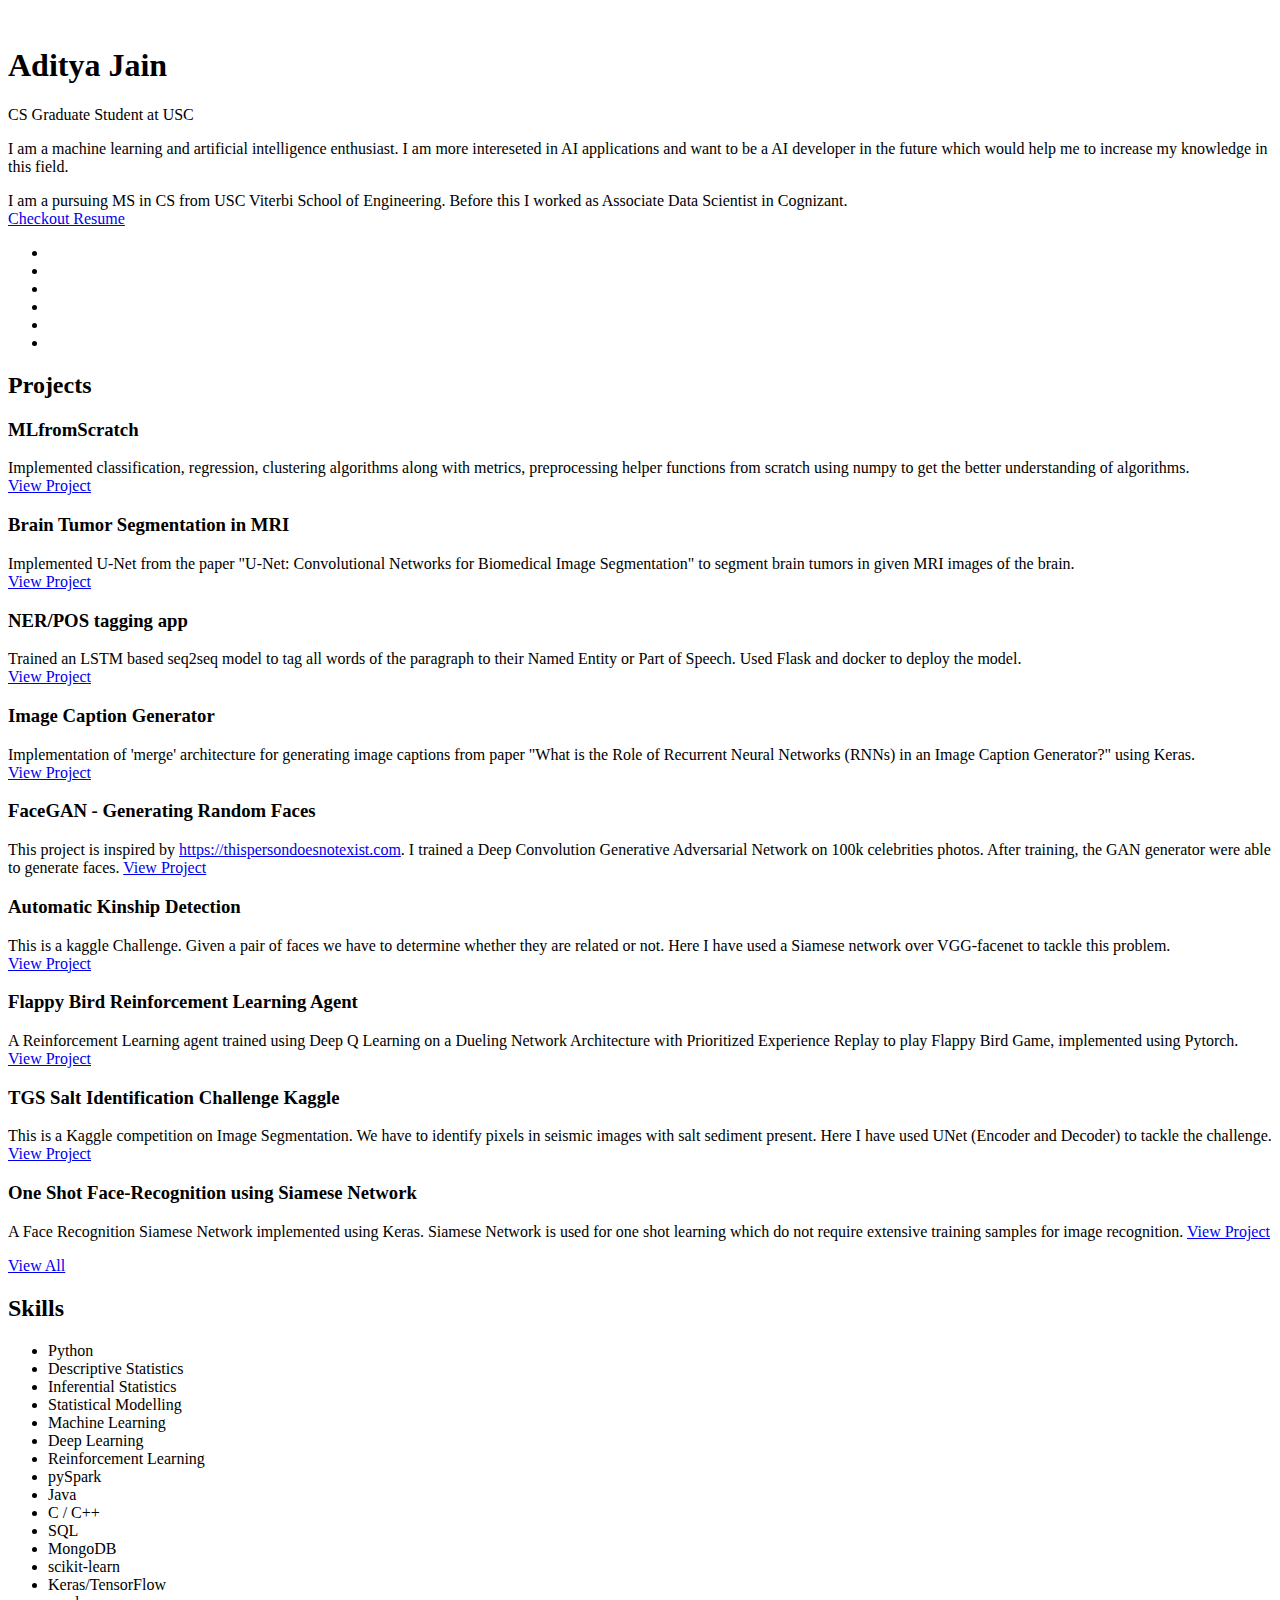
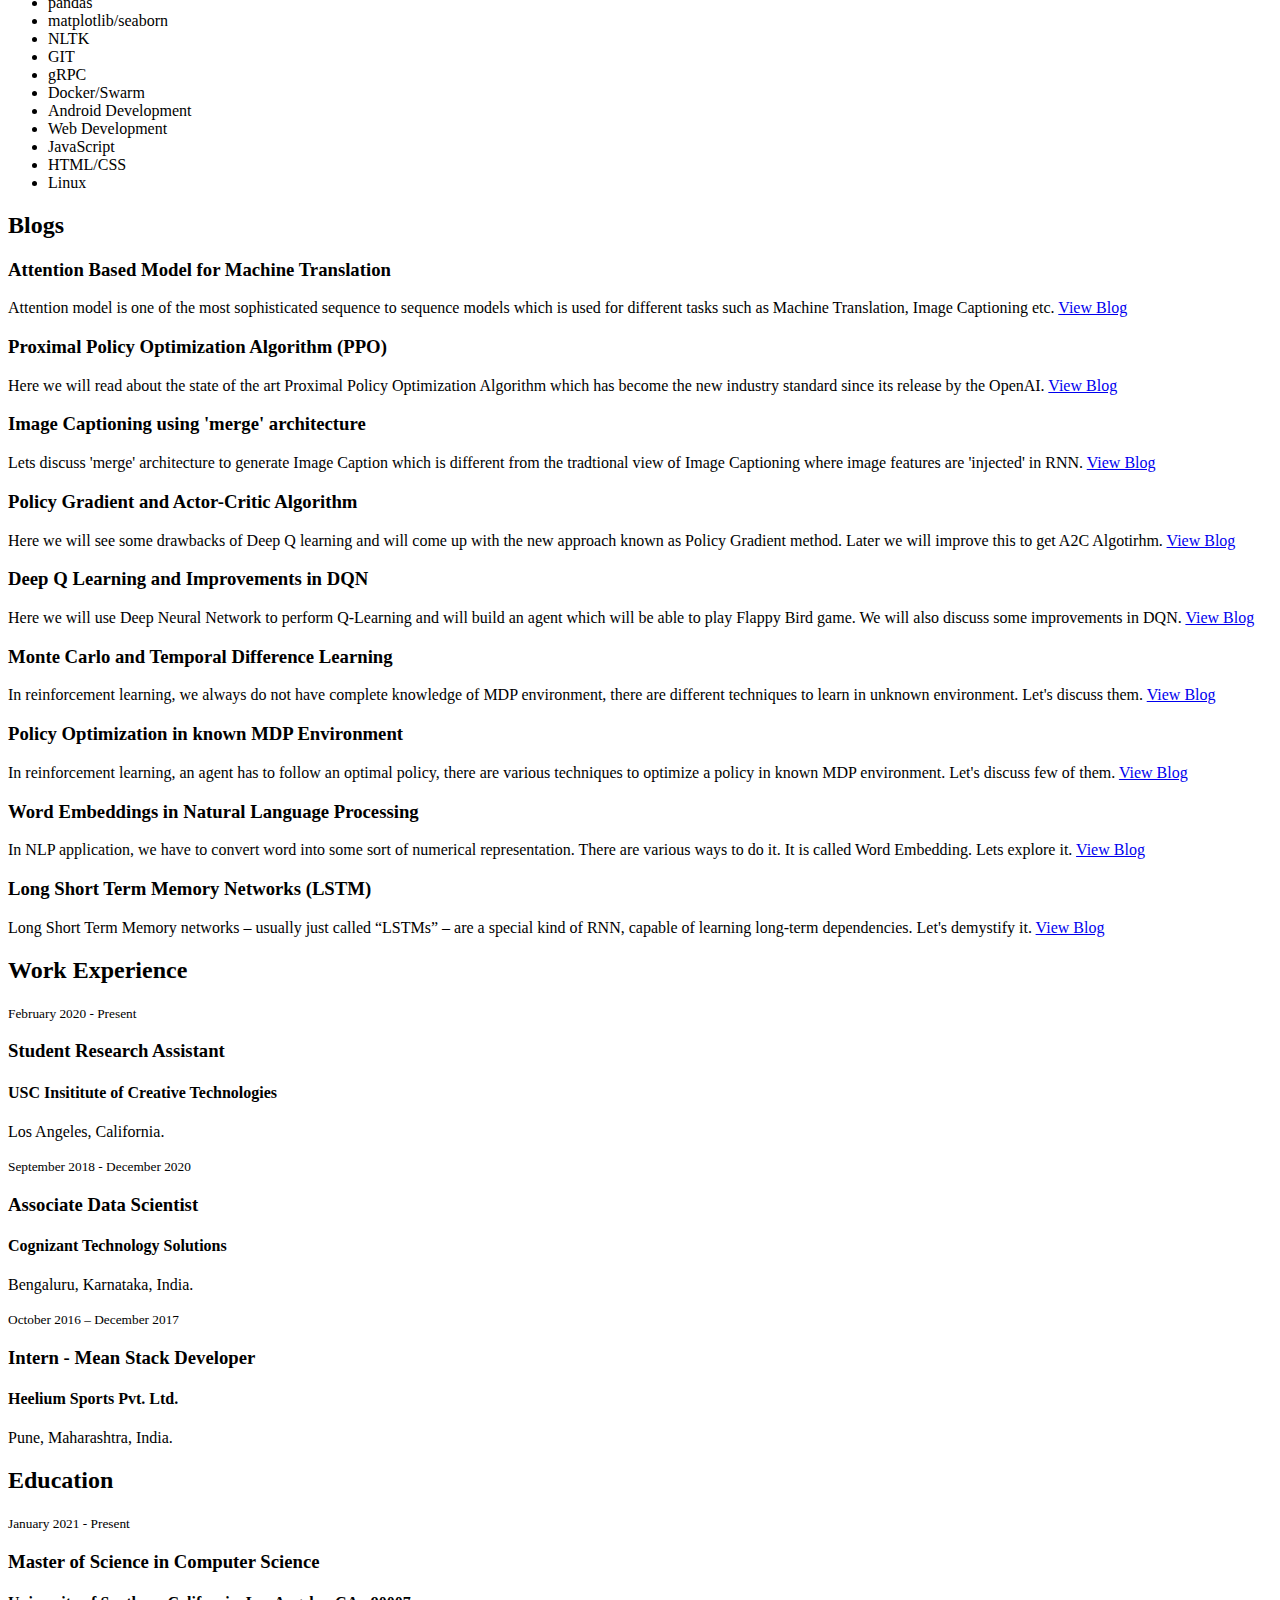
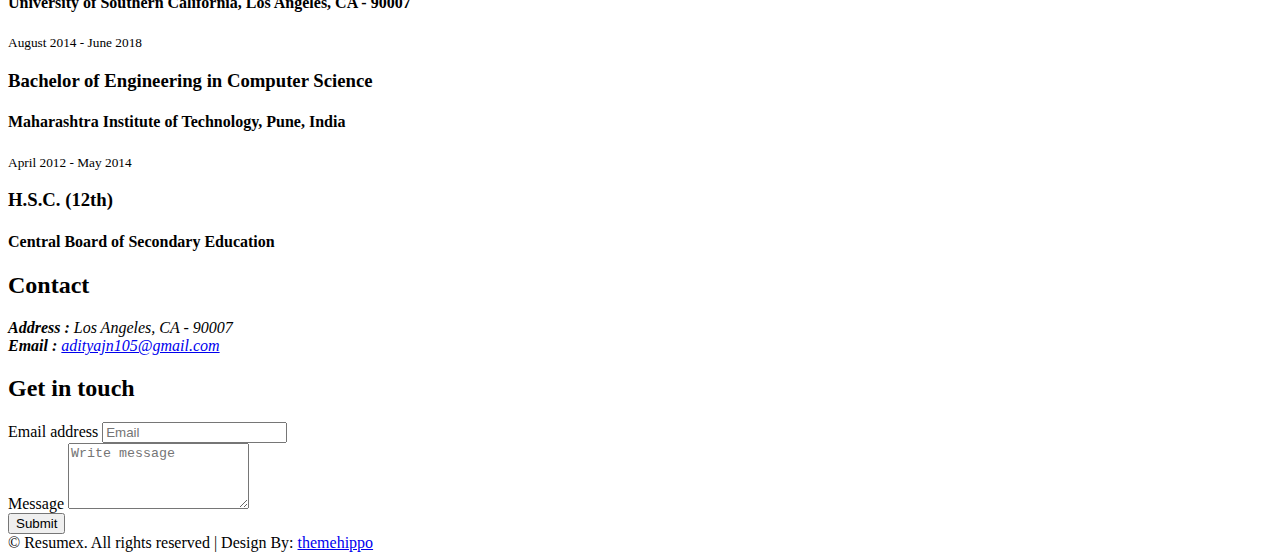
==== index.html @ e50f212f "resume update" ====
<!DOCTYPE html>
<html>
<head>
    <meta charset="utf-8">
    <meta http-equiv="X-UA-Compatible" content="IE=edge">
    <meta name="viewport" content="width=device-width, initial-scale=1">
    <!-- The above 3 meta tags *must* come first in the head; any other head content must come *after* these tags -->
    <title>Aditya Jain | Portfolio | Projects | Blogs</title>


    <meta name="description" content="Hi, I am Aditya Jain. This is my personal portfolio website. Check out Projects, Blogs and more"/>
    <meta name="keywords" content="adityajn105, aditya, jain, data science, deep learning, machine learning, nlp, android" />
    <meta name="author" content="Aditya Jain" />

    <meta name="description" content="Hi, I am Aditya Jain. This is my personal portfolio website. Check out Projects, Blogs and more."/>
    <meta name="keywords" content="adityajn105, aditya, jain, data science, deep learning, machine learning, nlp, android" />
    <meta name="author" content="Aditya Jain" />

    <meta property="og:title" content="Aditya Jain | Portfolio | Projects | Blogs"/>
	<meta property="og:image" content="favicon.ico"/>
	<meta property="og:url" content=""/>
	<meta property="og:site_name" content="Aditya Jain | Portfolio | Projects | Blogs"/>
	<meta property="og:description" content="Hi, I am Aditya Jain. This is my personal portfolio website. Check out Projects, Blogs and more."/>
	<meta name="twitter:title" content="Aditya Jain | Portfolio | Projects | Blogs" />
	<meta name="twitter:image" content="favicon.ico" />
	<meta name="twitter:url" content="" />

    <!-- favicon -->
    <link href="favicon.ico" rel=icon>

    <!-- web-fonts -->
    <link href="https://fonts.googleapis.com/css?family=Hind:300,400,500,600,700" rel="stylesheet">

    <!-- font-awesome -->
    <script src="https://kit.fontawesome.com/9aa077278c.js" crossorigin="anonymous"></script>

    <!-- Bootstrap -->
    <link href="css/bootstrap.min.css" rel="stylesheet">

    <!-- Style CSS -->
    <link href="css/style.css" rel="stylesheet">

</head>
<body id="page-top" data-spy="scroll" data-target=".navbar">
<div id="main-wrapper">
<!-- Page Preloader -->
<div id="preloader">
    <div id="status">
        <div class="status-mes"></div>
    </div>
</div>

<div class="columns-block container">
<div class="left-col-block blocks">
    <header class="header theiaStickySidebar">
        <div class="profile-img">
            <img src="img/profile_aditya.png" class="img-responsive" alt=""/>
        </div>
        <div class="content">
            <h1>Aditya Jain</h1>
            <span class="lead">CS Graduate Student at USC</span>

            <div class="about-text">
                <p>
                   I am a machine learning and artificial intelligence enthusiast. I am more intereseted in AI applications and want to be a AI developer in the future which would help me to increase my knowledge in this field.
                </p>

                <p> I am a pursuing MS in CS from USC Viterbi School of Engineering. Before this I worked as Associate Data Scientist in Cognizant.
                <br>
                <a href="files/Aditya_Jain_resume.pdf" class="btn btn-primary" target="_blank">Checkout Resume</a>
                </p>
            </div>


            <ul class="social-icon">
            	<li><a href="https://github.com/adityajn105" target="_blank"><i class="fab fa-github fa-2x" aria-hidden="true"></i></a></li>
                <li><a href="https://linkedin.com/in/adityajn105" target="_blank"><i class="fab fa-linkedin fa-2x" aria-hidden="true"></i></a></li>
                <li><a href="https://hub.docker.com/u/adityajn105" target="_blank"><i class="fab fa-docker fa-2x" aria-hidden="true"></i></a></li>
                <li><a href="https://www.instagram.com/adityajn105/" target="_blank"><i class="fab fa-instagram fa-2x" aria-hidden="true"></i></a></li>
                <li><a href="https://twitter.com/adityajn105" target="_blank"><i class="fab fa-twitter fa-2x" aria-hidden="true"></i></a></li>
                <li><a href="https://www.facebook.com/adityajn105" target="_blank"><i class="fab fa-facebook fa-2x" aria-hidden="true"></i></a></li>

            </ul>
        </div>

    </header>
    <!-- .header-->
</div>
<!-- .left-col-block -->


<div class="right-col-block blocks">
<div class="theiaStickySidebar">
<section class="expertise-wrapper section-wrapper gray-bg">
    <div class="container-fluid">
        <div class="row">
            <div class="col-md-12">
                <div class="section-title">
                    <h2>Projects</h2>
                </div>
            </div>
        </div>
        <!-- .row -->
        <div class="row">
	    	<div class="col-md-6">
	    		<div class="expertise-item">
	                <h3>MLfromScratch</h3>
	                <p>
	                    Implemented classification, regression, clustering algorithms along with metrics, preprocessing helper functions from scratch using numpy to get the better understanding of algorithms. <br>
	                    <a href="https://github.com/adityajn105/MLfromScratch" target="_blank">View Project</a>
	                </p>
	            </div>
	            <div class="expertise-item">
	                <h3>Brain Tumor Segmentation in MRI</h3>
	                <p>
	                    Implemented U-Net from the paper "U-Net: Convolutional Networks for Biomedical Image Segmentation" to segment brain tumors in given MRI images of the brain. <br>
	                    <a href="https://github.com/adityajn105/brain-tumor-segmentation-unet" target="_blank">View Project</a>
	                </p>
	            </div>
	        </div>
	    	<div class="col-md-6">
	            <div class="expertise-item">
	                <h3>NER/POS tagging app</h3>
	                <p>
	                    Trained an LSTM based seq2seq model to tag all words of the paragraph to their Named Entity or Part of Speech. Used Flask and docker to deploy the model.<br>
	                    <a href="https://hub.docker.com/r/adityajn105/ner_pos_tagging_app" target="_blank">View Project</a>
	                </p>
	            </div>
	        </div>
	    	<div class="col-md-6">
	            <div class="expertise-item">
	                <h3>Image Caption Generator</h3>
	                <p>
	                    Implementation of 'merge' architecture for generating image captions from paper "What is the Role of Recurrent Neural Networks (RNNs) in an Image Caption Generator?" using Keras. <br>
	                    <a href="https://hub.docker.com/r/adityajn105/client_caption_gen" target="_blank">View Project</a>
	                </p>
	            </div>
	        </div>
	       	<div class="col-md-12">
	            <div class="expertise-item">
	                <h3>FaceGAN - Generating Random Faces</h3>
	                <p>
	                    This project is inspired by <a href="https://thispersondoesnotexist.com">https://thispersondoesnotexist.com</a>. I trained a Deep Convolution Generative Adversarial Network on 100k celebrities photos. After training, the GAN generator were able to generate faces.
	                    <a href="https://github.com/adityajn105/FaceGAN-Generating-Random-Faces" target="_blank">View Project</a>
	                </p>
	            </div>
	        </div>
	    	<div class="col-md-6">
	            <div class="expertise-item">
	                <h3>Automatic Kinship Detection</h3>
	                <p>
	                    This is a kaggle Challenge. Given a pair of faces we have to determine whether they are related or not. Here I have used a Siamese network over VGG-facenet to tackle this problem.<br>
	                    <a href="https://github.com/adityajn105/Automatic-kinship-detection" target="_blank">View Project</a>
	                </p>
	            </div>
	        </div>
	        <div class="col-md-6">
	            <div class="expertise-item">
	                <h3>Flappy Bird Reinforcement Learning Agent</h3>
	                <p>
	                    A Reinforcement Learning agent trained using Deep Q Learning on a Dueling Network Architecture with Prioritized Experience Replay to play Flappy Bird Game, implemented using Pytorch.
	                    <a href="https://github.com/adityajn105/flappy-bird-deep-q-learning" target="_blank">View Project</a>
	                </p>
	            </div>
	        </div>
	        <div class="col-md-6">
	            <div class="expertise-item">
	                <h3>TGS Salt Identification Challenge Kaggle</h3>
	                <p>
	                    This is a Kaggle competition on Image Segmentation. We have to identify pixels in seismic images with salt sediment present. Here I have used UNet (Encoder and Decoder) to tackle the challenge.
	                    <a href="https://github.com/adityajn105/TGS-Salt-Identification-Image-Segmentation-" target="_blank">View Project</a>
	                </p>
	            </div>
	        </div>
	        <div class="col-md-6">
	            <div class="expertise-item">
	                <h3>One Shot Face-Recognition using Siamese Network</h3>
	                <p>
	                   A Face Recognition Siamese Network implemented using Keras. Siamese Network is used for one shot learning which do not require extensive training samples for image recognition.
	                   <a href="https://github.com/adityajn105/Face-Recognition-Siamese-Network" target="_blank">View Project</a>
	                </p>
	            </div>
	        </div>
	        <div class="col-md-12 text-center">
				<a href="https://projects.adityajain.me" class="btn btn-primary">View All</a>
	        </div>
	
    	</div>
    </div>
</section>
<!-- .expertise-wrapper -->

<section class="section-contact section-wrapper gray-bg">
	<div class="row">
        <div class="col-md-12">
            <div class="section-title">
                <h2>Skills</h2>
            </div>
        </div>
    </div>
    <div class="row">
    	<div id="skills" class="col-md-12">
	        <ul>
	            <li>Python</li>
	            <li>Descriptive Statistics</li>
	            <li>Inferential Statistics</li>
	            <li>Statistical Modelling</li>
	            <li>Machine Learning</li>
	            <li>Deep Learning</li>
	            <li>Reinforcement Learning</li>
	            <li>pySpark</li>
	            <li>Java</li>
	            <li>C / C++</li>
	            <li>SQL</li>
				<li>MongoDB</li>
	            <li>scikit-learn</li>
	            <li>Keras/TensorFlow</li>
	            <li>pandas</li>
	            <li>matplotlib/seaborn</li>
	            <li>NLTK</li>
				<li>GIT</li>
				<li>gRPC</li>
				<li>Docker/Swarm</li>
	            <li>Android Development</li>
				<li>Web Development</li>
	            <li>JavaScript</li>
				<li>HTML/CSS</li>
	            <li>Linux</li>
	        </ul>
    	</div>
	</div>
</section>


<section class="expertise-wrapper section-wrapper gray-bg">
    <div class="container-fluid">
        <div class="row">
            <div class="col-md-12">
                <div class="section-title">
                    <h2>Blogs</h2>
                </div>
            </div>
        </div>
        <!-- .row -->
        <div class="row">
        	<div class="col-md-6">
	            <div class="expertise-item">
	                <h3>Attention Based Model for Machine Translation</h3>
	                <p>
	                   Attention model is one of the most sophisticated sequence to sequence models which is used for different tasks such as Machine Translation, Image Captioning etc.
	                   <a href="blogs/attention-model.html" target="_blank">View Blog</a>
	                </p>
	            </div>
	        </div>
	        <div class="col-md-6">
	            <div class="expertise-item">
	                <h3>Proximal Policy Optimization Algorithm (PPO)</h3>
	                <p>
	                   Here we will read about the state of the art Proximal Policy Optimization Algorithm which has become the new industry standard since its release by the OpenAI.
	                   <a href="blogs/proximal-policy-optimization.html" target="_blank">View Blog</a>
	                </p>
	            </div>
	        </div>
	        <div class="col-md-6">
	            <div class="expertise-item">
	                <h3>Image Captioning using 'merge' architecture</h3>
	                <p>
	                   Lets discuss 'merge' architecture to generate Image Caption which is different from the tradtional view of Image Captioning where image features are 'injected' in RNN.
	                   <a href="blogs/image-captioning.html" target="_blank">View Blog</a>
	                </p>
	            </div>
	        </div>
	        <div class="col-md-6">
	            <div class="expertise-item">
	                <h3>Policy Gradient and Actor-Critic Algorithm</h3>
	                <p>
	                    Here we will see some drawbacks of Deep Q learning and will come up with the new approach known as Policy Gradient method. Later we will improve this to get A2C Algotirhm.
	                    <a href="blogs/actor-critic.html" target="_blank">View Blog</a>
	                </p>
	            </div>
	        </div>
	        <div class="col-md-12">
	            <div class="expertise-item">
	                <h3>Deep Q Learning and Improvements in DQN</h3>
	                <p>
	                    Here we will use Deep Neural Network to perform Q-Learning and will build an agent which will be able to play Flappy Bird game. We will also discuss some improvements in DQN.
	                    <a href="blogs/deep-q-learning.html" target="_blank">View Blog</a>
	                </p>
	            </div>
	        </div>
	        <div class="col-md-6">
	            <div class="expertise-item">
	                <h3>Monte Carlo and Temporal Difference Learning</h3>
	                <p>
	                	In reinforcement learning, we always do not have complete knowledge of MDP environment, there are different techniques to learn in unknown environment. Let's discuss them.
	                	<a href="blogs/monte-carlo-and-temporal-difference.html" target="_blank">View Blog</a>
	                </p>
	            </div>
	        </div>
	        <div class="col-md-6">
	            <div class="expertise-item">
	                <h3>Policy Optimization in known MDP Environment</h3>
	                <p>
	                    In reinforcement learning, an agent has to follow an optimal policy, there are various techniques to optimize a policy in known MDP environment. Let's discuss few of them.
	                    <a href="blogs/policy-optimization-rl.html" target="_blank">View Blog</a>
	                </p>
	            </div>
	        </div>
	        <div class="col-md-12">
	            <div class="expertise-item">
	                <h3>Word Embeddings in Natural Language Processing</h3>
	                <p>
	                    In NLP application, we have to convert word into some sort of numerical representation. There are various ways to do it. It is called Word Embedding. Lets explore it.
	                    <a href="blogs/word-embeddings.html" target="_blank">View Blog</a>
	                </p>
	            </div>
	        </div>
	        <div class="col-md-12">
	            <div class="expertise-item">
	                <h3>Long Short Term Memory Networks (LSTM)</h3>
	                <p>
	                	Long Short Term Memory networks – usually just called “LSTMs” – are a special kind of RNN, capable of learning long-term dependencies. Let's demystify it.
	                	<a href="blogs/lstm-tutorials.html" target="_blank">View Blog</a>
	                </p>
	            </div>
	        </div>
    	</div>
    </div>
</section>


<!-- .skills-wrapper -->

<section class="section-wrapper section-experience gray-bg">
    <div class="container-fluid">
        <div class="row">
            <div class="col-md-12">
                <div class="section-title"><h2>Work Experience</h2></div>
            </div>
        </div>
        <!--.row-->
        <div class="row">
            <div class="col-md-12">
                <div class="content-item">
                    <small>February 2020 - Present</small>
                    <h3>Student Research Assistant</h3>
                    <h4>USC Insititute of Creative Technologies</h4>
                    <p>
                    	Los Angeles, California. 
                	</p>
                </div>
                <div class="content-item">
                    <small>September 2018 - December 2020</small>
                    <h3>Associate Data Scientist</h3>
                    <h4>Cognizant Technology Solutions</h4>
                    <p>
                    	Bengaluru, Karnataka, India. 
                	</p>
                </div>
                <!-- .experience-item -->
                <div class="content-item">
                    <small>October 2016 – December 2017</small>
                    <h3>Intern - Mean Stack Developer</h3>
                    <h4>Heelium Sports Pvt. Ltd.</h4>
					<p>
                    	Pune, Maharashtra, India.
                	</p>
                </div>
                <!-- .experience-item -->
            </div>
        </div>
        <!--.row-->
    </div>
    <!-- .container-fluid -->

</section>
<!-- .section-experience -->

<section class="section-wrapper section-education">
    <div class="container-fluid">
        <div class="row">
            <div class="col-md-12">
                <div class="section-title"><h2>Education</h2></div>
            </div>
        </div>
        <!--.row-->
        <div class="row">
            <div class="col-md-12">
                <div class="content-item">
                    <small>January 2021 - Present</small>
                    <h3>Master of Science in Computer Science</h3>
                    <h4>University of Southern California, Los Angeles, CA - 90007</h4>
                    <p></p>
                </div>
                <div class="content-item">
                    <small>August 2014 - June 2018</small>
                    <h3>Bachelor of Engineering in Computer Science</h3>
                    <h4>Maharashtra Institute of Technology, Pune, India</h4>
                    <p></p>
                </div>
                <!-- .experience-item -->
                <div class="content-item">
                    <small>April 2012 - May 2014</small>
                    <h3>H.S.C. (12th)</h3>
                    <h4>Central Board of Secondary Education</h4>
                    <p></p>
                </div>
            </div>
        </div>
        <!--.row-->
    </div>
    <!-- .container-fluid -->

</section>
<!-- .section-education -->

<!--
<section class="section-wrapper section-interest gray-bg">
    <div class="container-fluid">
        <div class="row">
            <div class="col-md-12">
                <div class="section-title">
                    <h2>Interest</h2>
                </div>
            </div>
        </div>

        <div class="row">
            <div class="col-md-12">
                <div class="content-item">
                    <h3>Books</h3>

                    <p>Proactively extend market-driven e-tailers rather than enterprise-wide supply chains.
                        Collaboratively embrace 24/7 processes rather than adaptive users. Seamlessly monetize
                        alternative e-business.</p>
                </div>
                <div class="content-item">
                    <h3>Sports</h3>

                    <p>Assertively grow optimal methodologies after viral technologies. Appropriately develop
                        frictionless technology for adaptive functionalities. Competently iterate functionalized
                        networks for best-of-breed services.</p>

                </div>
                <div class="content-item">
                    <h3>Art</h3>

                    <p>Dramatically utilize superior infomediaries whereas functional core competencies.
                        Enthusiastically repurpose synergistic vortals for customer directed portals. Interactively
                        pursue sustainable leadership via.</p>
                </div>
            </div>
        </div>
        

    </div>
</section>
-->
<!-- .section-publications -->

<!--
<section class="section-wrapper portfolio-section">
    <div class="container-fluid">
        <div class="row">
            <div class="col-md-12">
                <div class="section-title">
                    <h2>Portfolio</h2>
                </div>
            </div>
        </div>
        <div class="row">
            <div class="col-md-6">
                <a class="portfolio-item" href="#">
                    <div class="portfolio-thumb">
                        <img src="img/portfolio-1.jpg" alt="">
                    </div>

                    <div class="portfolio-info">
                        <h3>Creative concepts</h3>
                        <small>domain.com</small>
                    </div>    
                </a>
                
            </div>
            </div>
            <div class="col-md-6">
                <a class="portfolio-item" href="#">
                    <div class="portfolio-thumb">
                        <img src="img/portfolio-4.jpg" alt="">
                    </div>

                    <div class="portfolio-info">
                        <h3>Market research</h3>
                        <small>domain.com</small>
                    </div>
                </a>
            </div>
        </div>
    </div>
</section>
-->

<section class="section-contact section-wrapper gray-bg">
    <div class="container-fluid">
        <div class="row">
            <div class="col-md-12">
                <div class="section-title">
                    <h2>Contact</h2>
                </div>
            </div>
        </div>

        <div class="row">
		            <div class="col-md-12">
		                <address>
		                    <strong>Address : </strong>
		                    Los Angeles, CA - 90007
		                </address>
		                <address>
		                    <strong>Email : </strong> <a href="mailto:adityajn105@gmail.com">adityajn105@gmail.com</a>
		                </address>
		            </div>
        		</div>

        <div class="row">
            <div class="col-md-12">
                <div class="feedback-form">
                    <h2>Get in touch</h2>

                    <form id="contactForm" action="https://formspree.io/adityajn105@gmail.com" method="POST" target='_blank'>
                        <div class="form-group">
                            <input type="hidden" name="_subject" value="Contact request from personal website" 
                            class="form-control" id="InputSubject">
                        </div>
                        <div class="form-group">
                            <label for="InputEmail">Email address</label>
                            <input type="email" name="_replyto" required="" class="form-control" id="InputEmail"
                                   placeholder="Email">
                        </div>
                        <div class="form-group">
                            <label for="message-text" class="control-label">Message</label>
                            <textarea class="form-control" rows="4" required="" name="message" id="message-text"
                                      placeholder="Write message"></textarea>
                        </div>

                        <button type="submit" class="btn btn-primary">Submit</button>
                    </form>
                </div>
            </div>
        </div>
    </div>
    <!--.container-fluid-->
</section>
<!--.section-contact-->

<footer class="footer">
    <div class="copyright-section">
        <div class="container-fluid">
            <div class="row">
                <div class="col-md-12">
                    <div class="copytext">&copy; Resumex. All rights reserved | Design By: <a
                            href="https://themehippo.com">themehippo</a></div>
                </div>
            </div>
            <!--.row-->
        </div>
        <!-- .container-fluid -->
    </div>
    <!-- .copyright-section -->
</footer>
<!-- .footer -->
</div>
<!-- Sticky -->
</div>
<!-- .right-col-block -->
</div>
<!-- .columns-block -->
</div>
<!-- #main-wrapper -->

<!-- jquery -->
<script src="js/jquery-2.1.4.min.js"></script>

<!-- Bootstrap -->
<script src="js/bootstrap.min.js"></script>
<script src="js/theia-sticky-sidebar.js"></script>
<script src="js/scripts.js"></script>
</body>
</html>
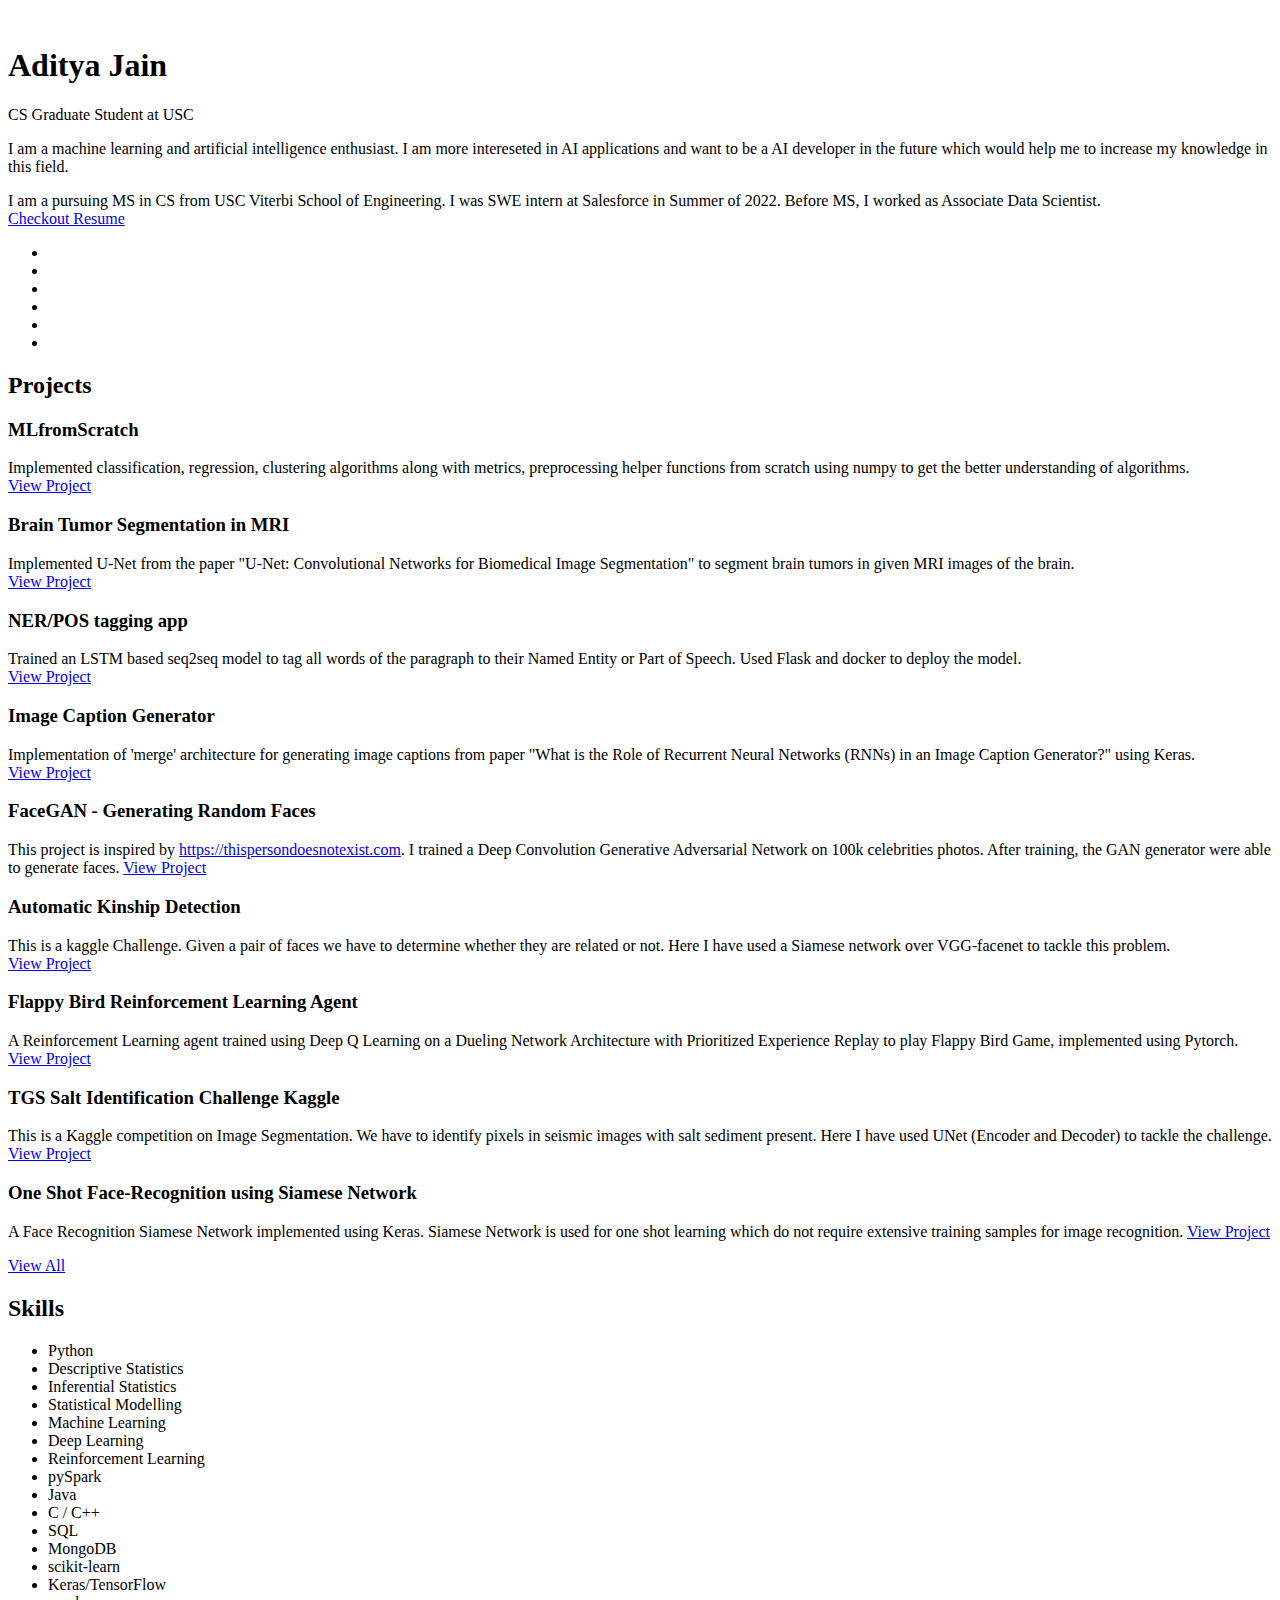
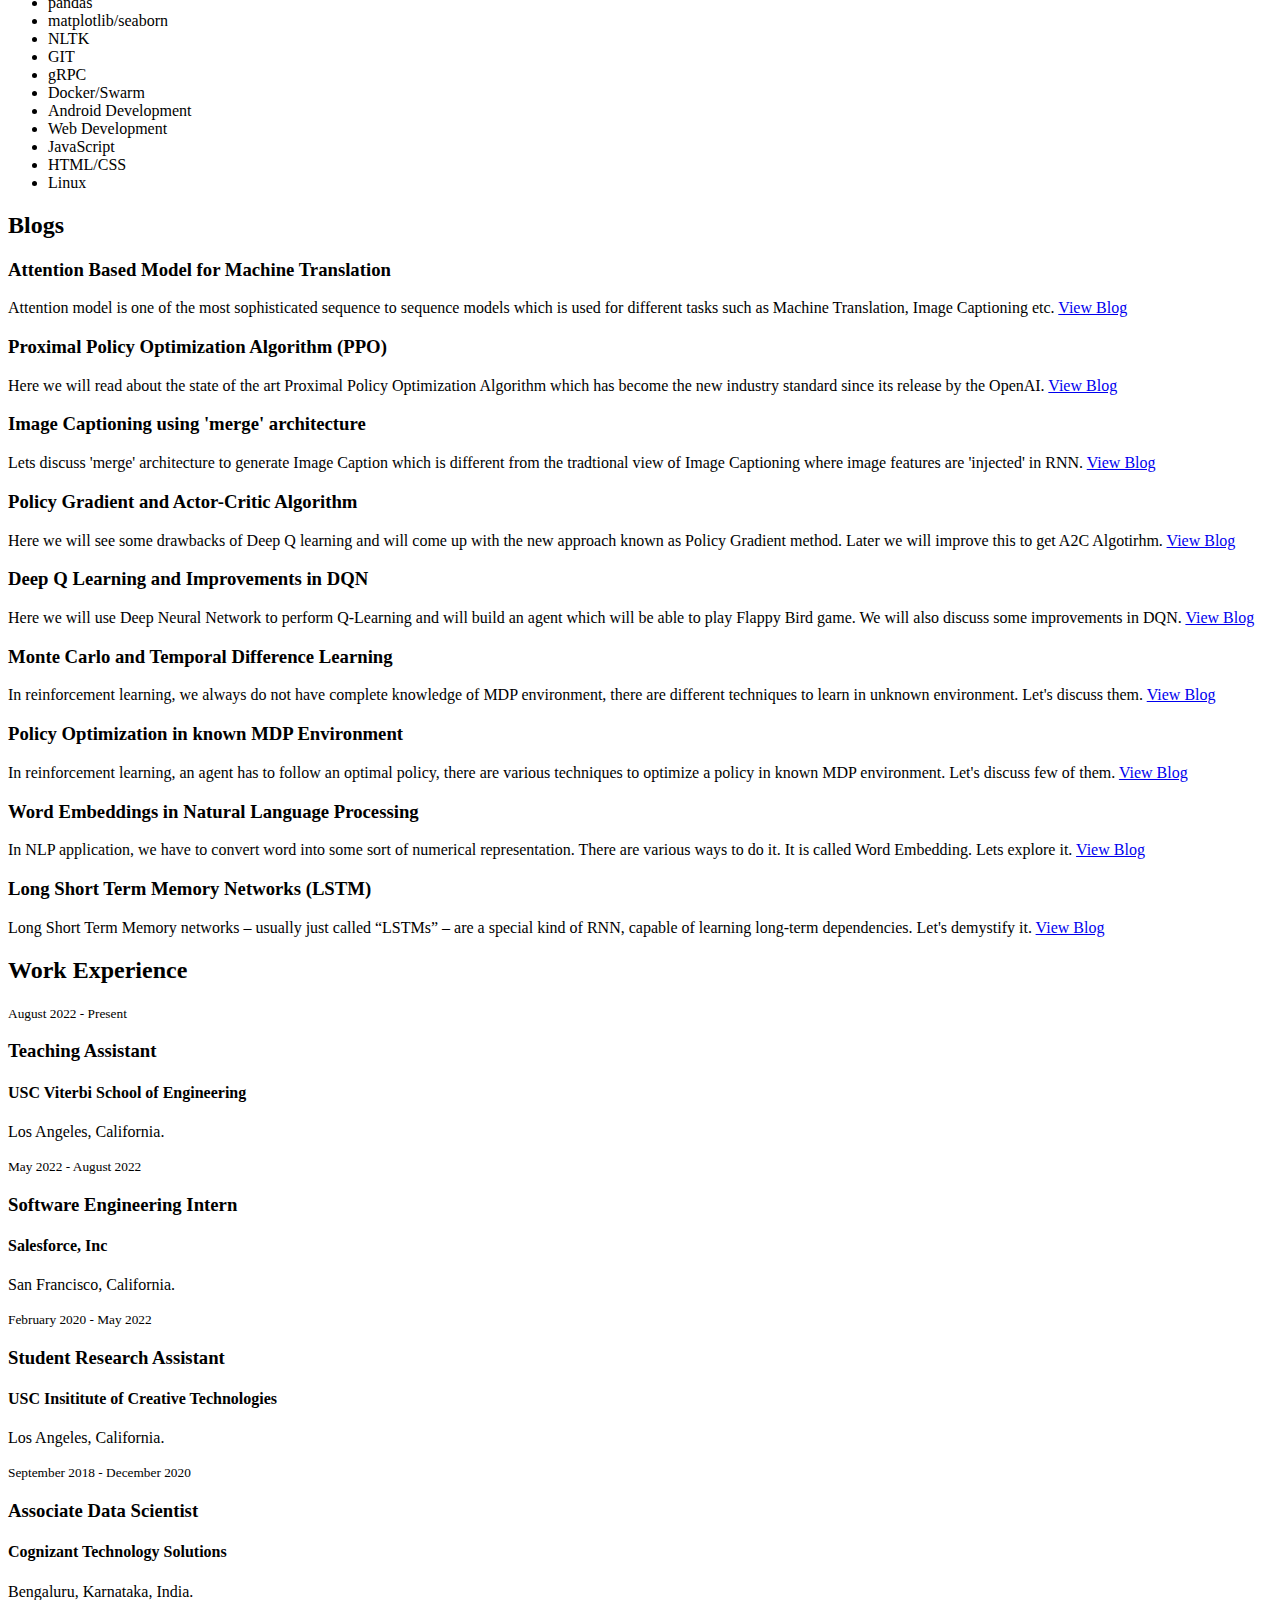
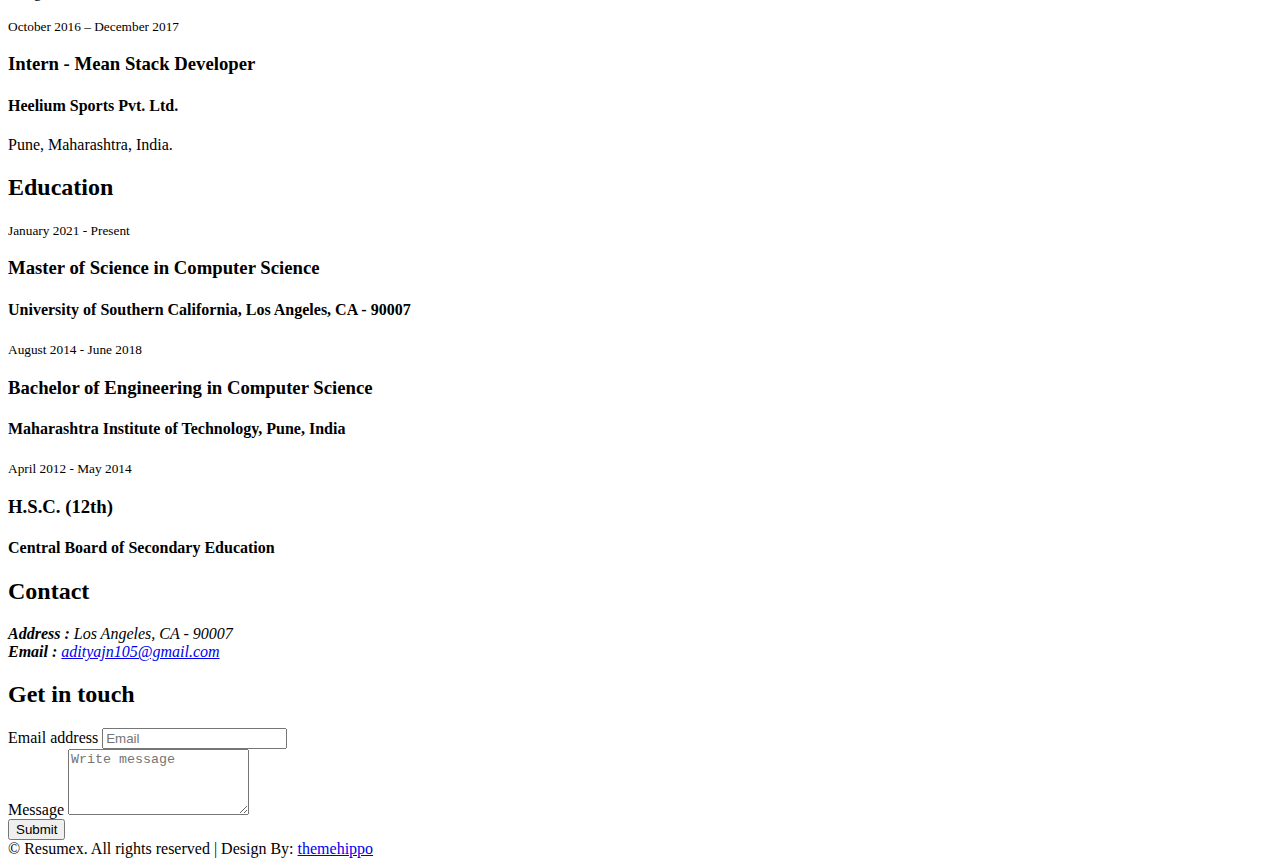
==== commit 78024b0e: "add experience" ====
--- a/index.html
+++ b/index.html
@@ -65,7 +65,7 @@
                    I am a machine learning and artificial intelligence enthusiast. I am more intereseted in AI applications and want to be a AI developer in the future which would help me to increase my knowledge in this field.
                 </p>
 
-                <p> I am a pursuing MS in CS from USC Viterbi School of Engineering. Before this I worked as Associate Data Scientist in Cognizant.
+                <p> I am a pursuing MS in CS from USC Viterbi School of Engineering. I was SWE intern at Salesforce in Summer of 2022. Before MS, I worked as Associate Data Scientist.
                 <br>
                 <a href="files/Aditya_Jain_resume.pdf" class="btn btn-primary" target="_blank">Checkout Resume</a>
                 </p>
@@ -342,7 +342,23 @@
         <div class="row">
             <div class="col-md-12">
                 <div class="content-item">
-                    <small>February 2020 - Present</small>
+                    <small>August 2022 - Present</small>
+                    <h3>Teaching Assistant</h3>
+                    <h4>USC Viterbi School of Engineering</h4>
+                    <p>
+                    	Los Angeles, California. 
+                	</p>
+                </div>
+                <div class="content-item">
+                    <small>May 2022 - August 2022</small>
+                    <h3>Software Engineering Intern</h3>
+                    <h4>Salesforce, Inc</h4>
+                    <p>
+                    	San Francisco, California. 
+                	</p>
+                </div>
+                <div class="content-item">
+                    <small>February 2020 - May 2022</small>
                     <h3>Student Research Assistant</h3>
                     <h4>USC Insititute of Creative Technologies</h4>
                     <p>
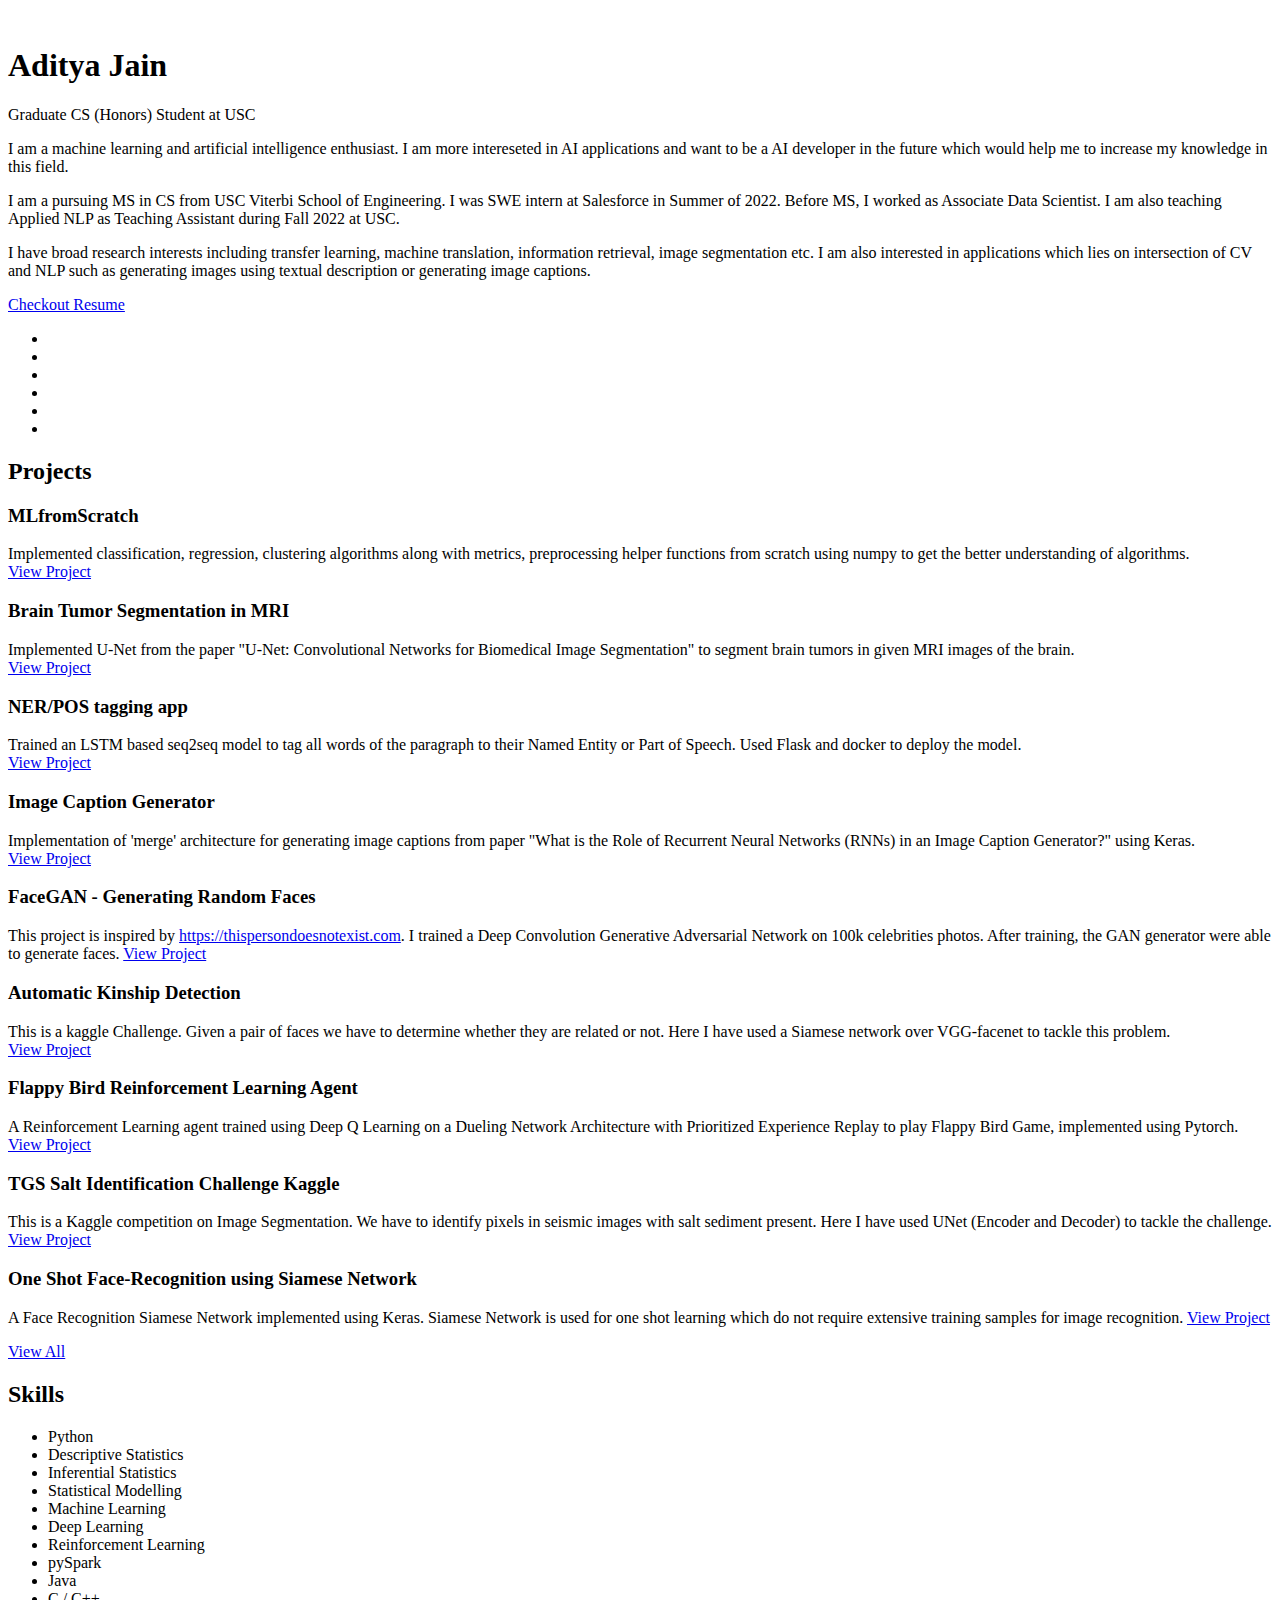
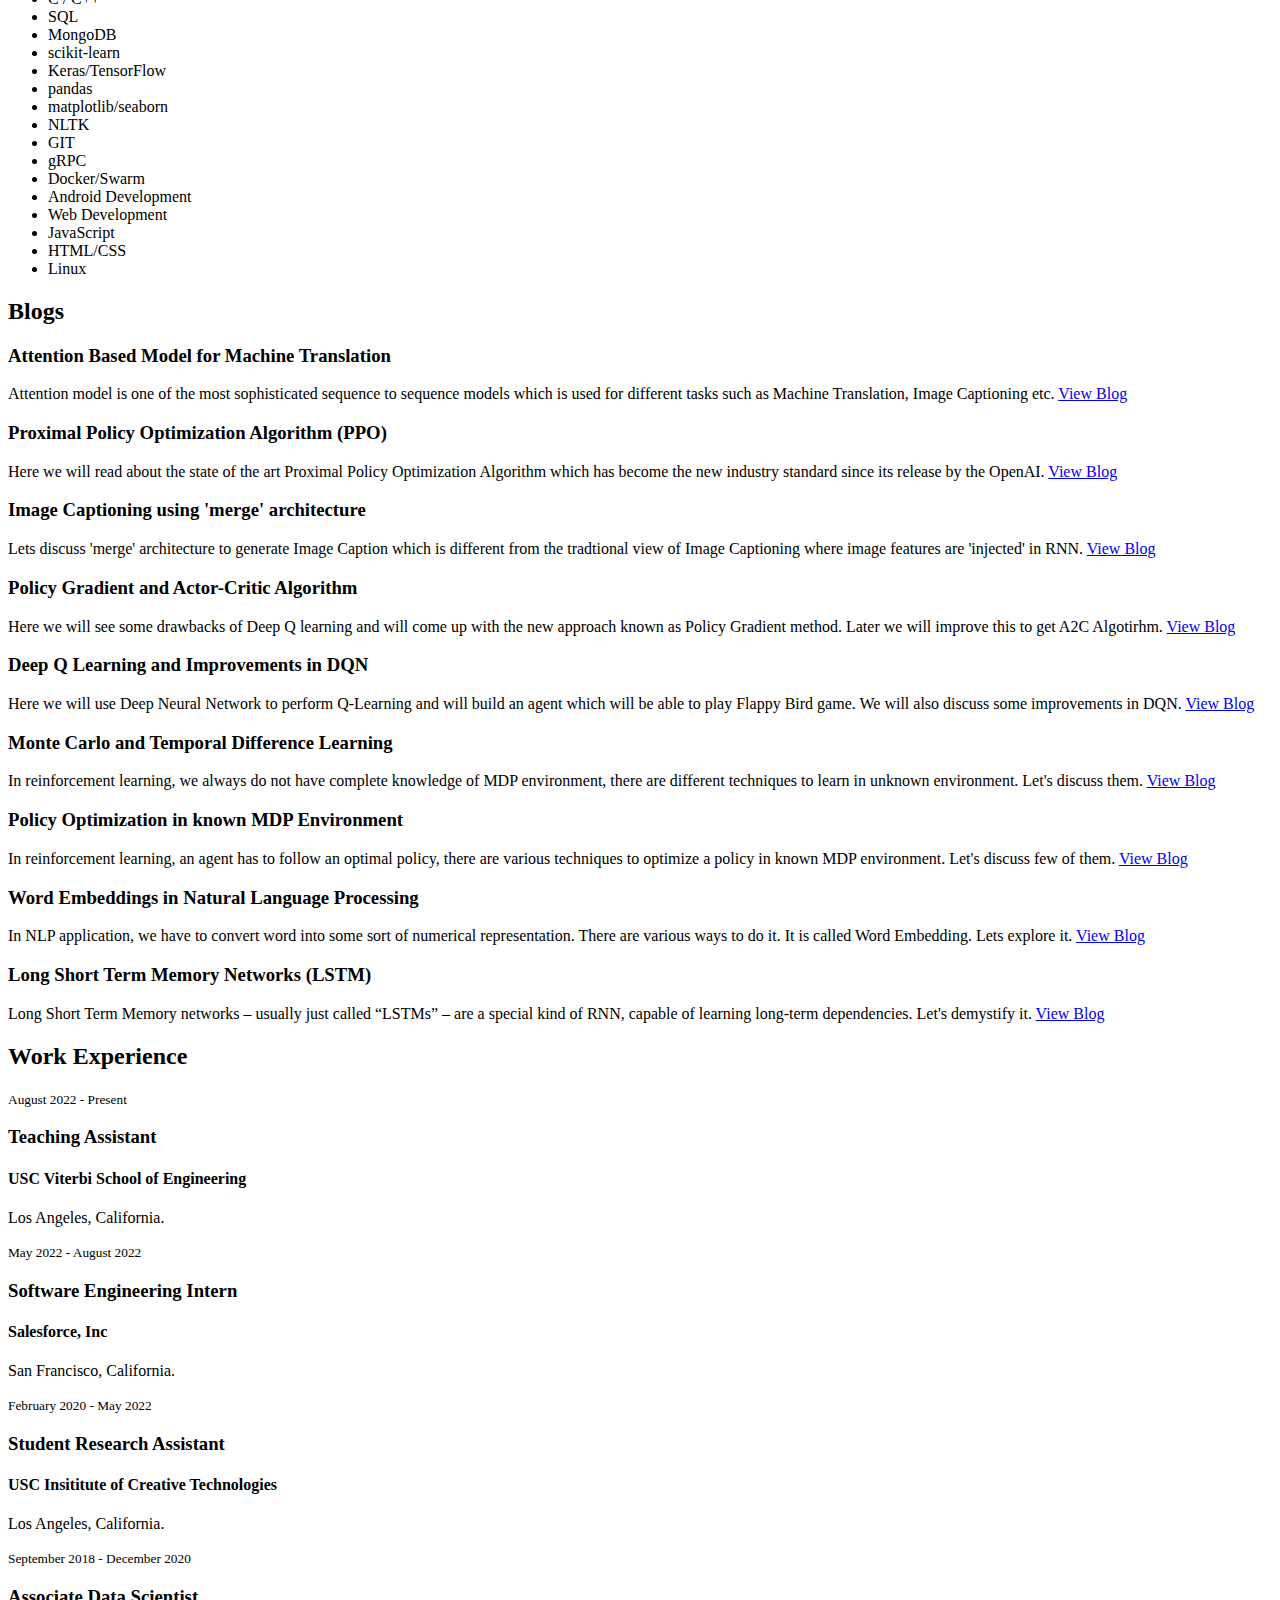
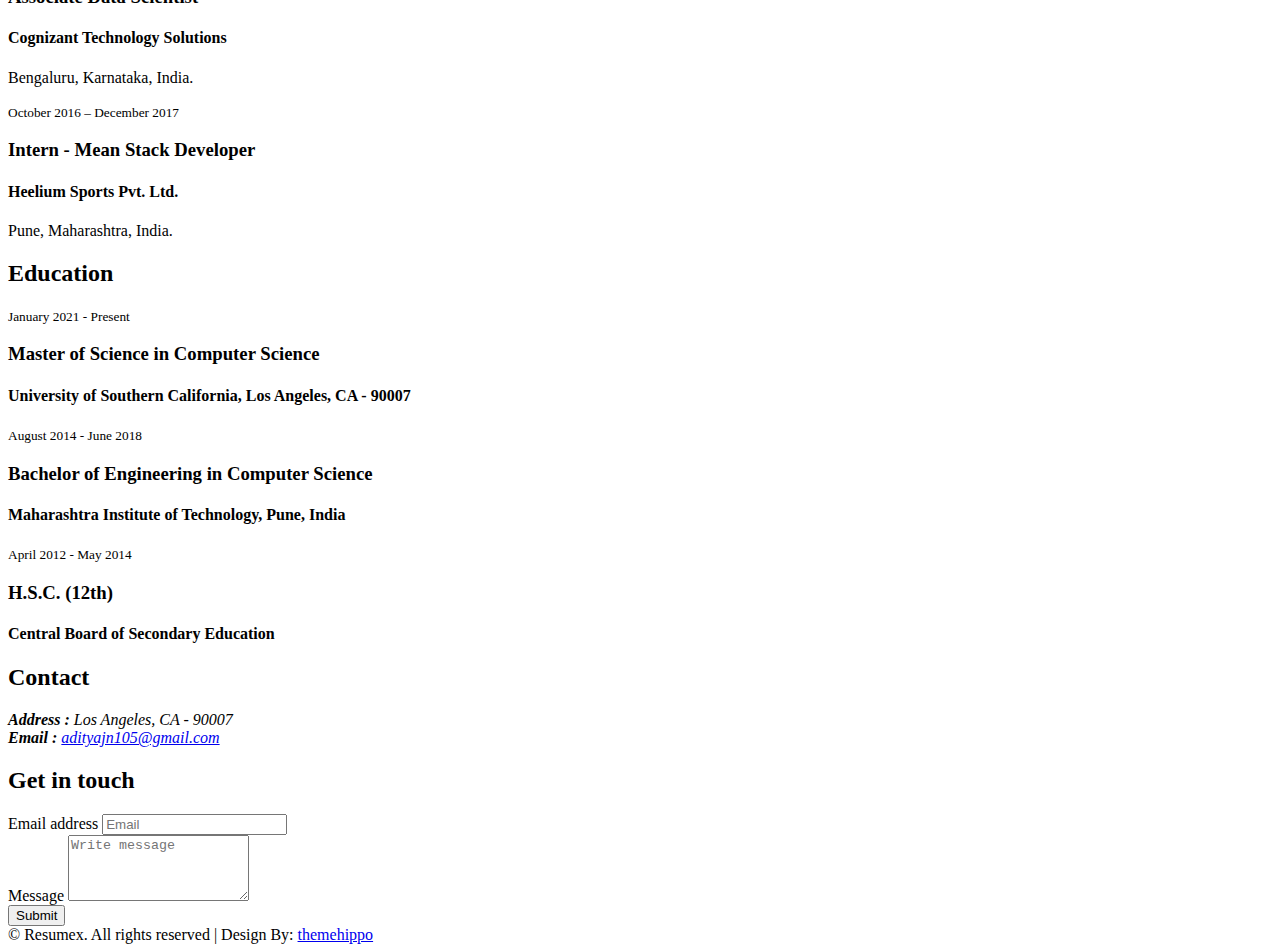
==== commit ec0d9a12: "research interests added" ====
--- a/index.html
+++ b/index.html
@@ -58,15 +58,17 @@
         </div>
         <div class="content">
             <h1>Aditya Jain</h1>
-            <span class="lead">CS Graduate Student at USC</span>
+            <span class="lead">Graduate CS (Honors) Student at USC</span>
 
             <div class="about-text">
                 <p>
                    I am a machine learning and artificial intelligence enthusiast. I am more intereseted in AI applications and want to be a AI developer in the future which would help me to increase my knowledge in this field.
                 </p>
 
-                <p> I am a pursuing MS in CS from USC Viterbi School of Engineering. I was SWE intern at Salesforce in Summer of 2022. Before MS, I worked as Associate Data Scientist.
+                <p> I am a pursuing MS in CS from USC Viterbi School of Engineering. I was SWE intern at Salesforce in Summer of 2022. Before MS, I worked as Associate Data Scientist. I am also teaching Applied NLP as Teaching Assistant during Fall 2022 at USC.
                 <br>
+
+                <p>I have broad research interests including transfer learning, machine translation, information retrieval, image segmentation etc. I am also interested in applications which lies on intersection of CV and NLP such as generating images using textual description or generating image captions.</p>
                 <a href="files/Aditya_Jain_resume.pdf" class="btn btn-primary" target="_blank">Checkout Resume</a>
                 </p>
             </div>
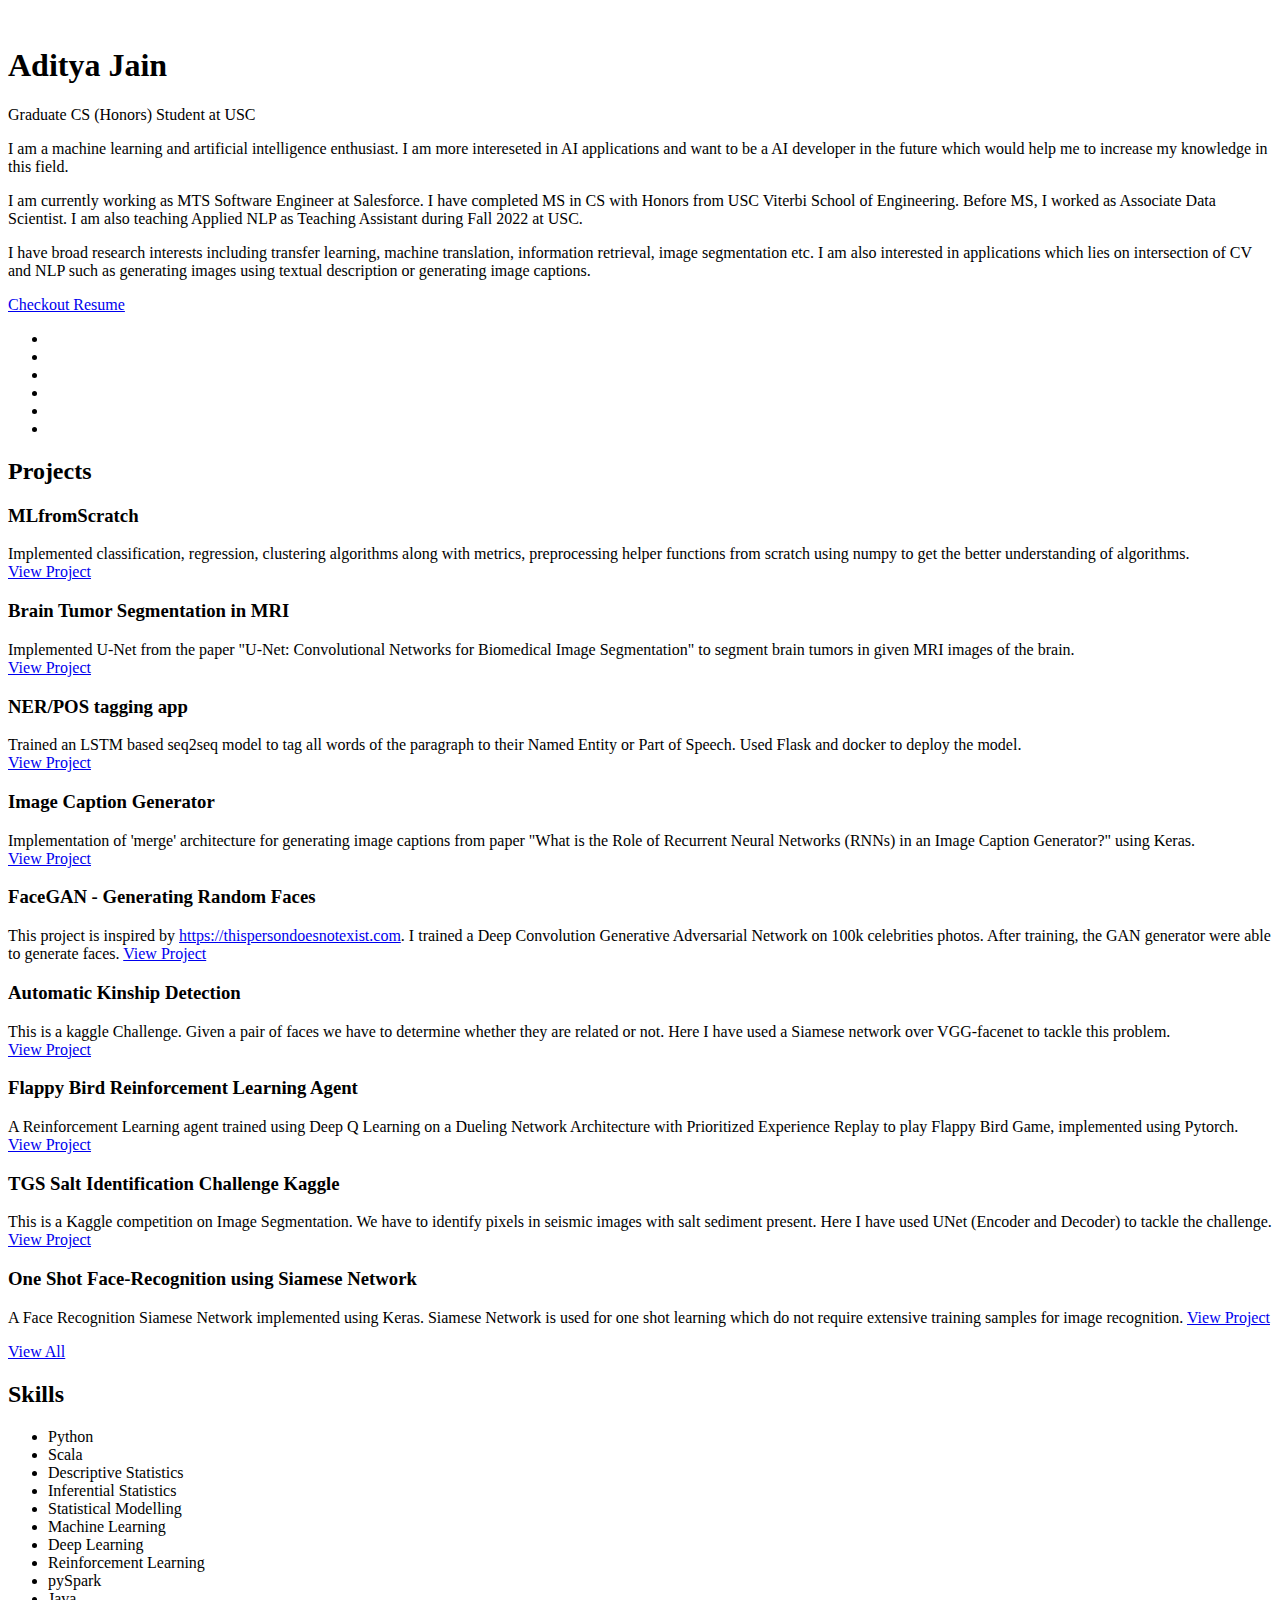
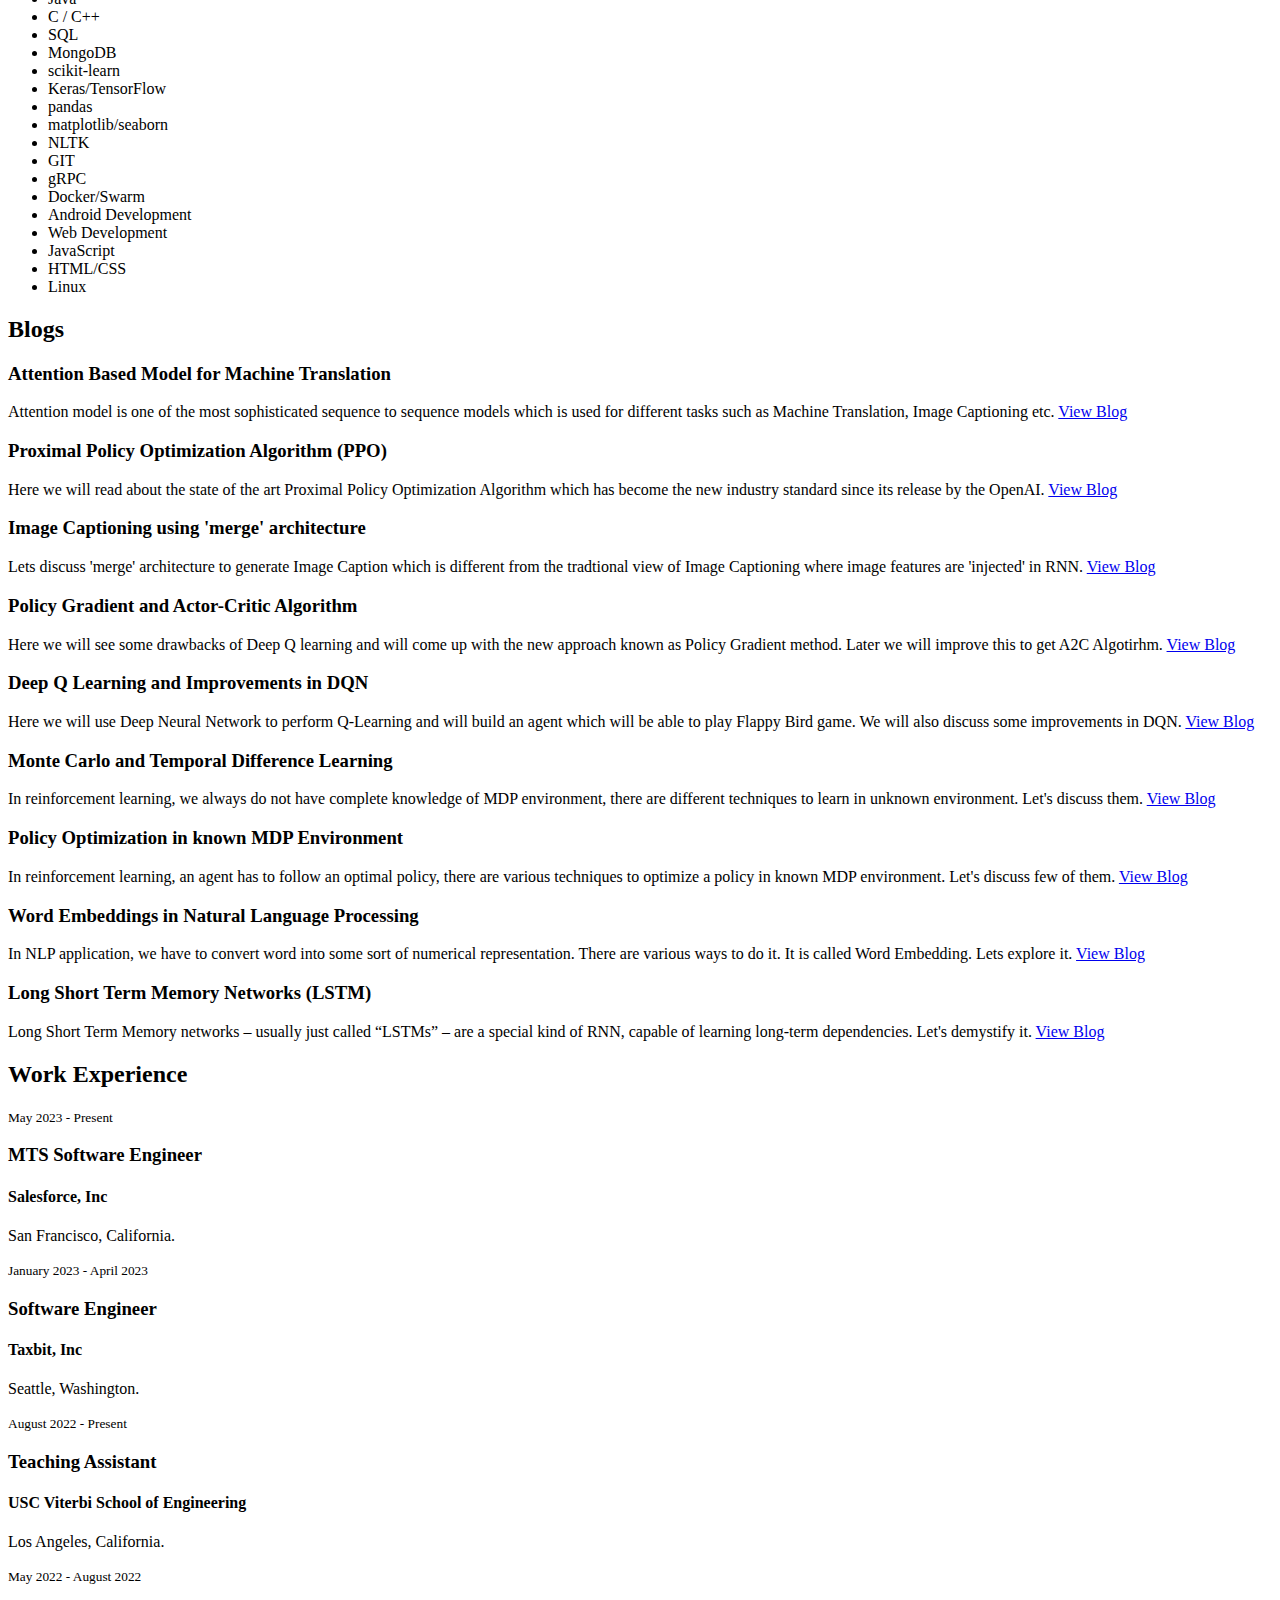
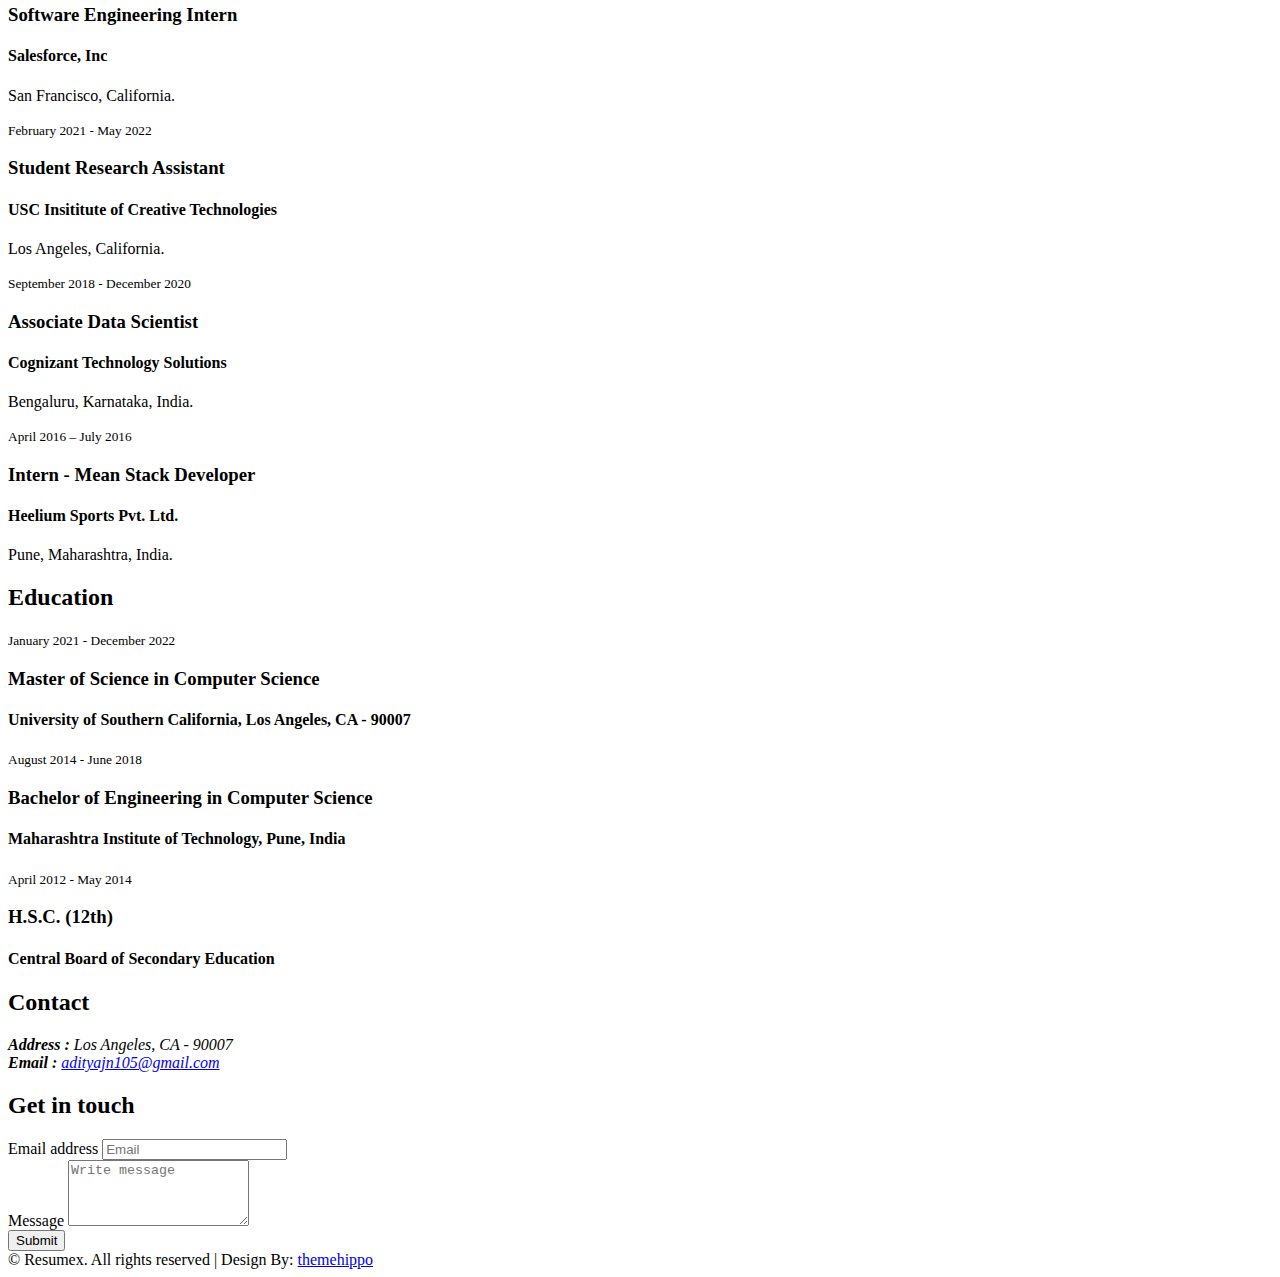
==== commit 3c2c1313: "update website with MTS" ====
--- a/index.html
+++ b/index.html
@@ -39,8 +39,43 @@
 
     <!-- Style CSS -->
     <link href="css/style.css" rel="stylesheet">
+    
+    <script async src="https://www.googletagmanager.com/gtag/js?id=UA-123324949-1"></script>
 
 </head>
+
+<script type="application/ld+json">
+{
+  "@context": "https://schema.org/",
+  "@type": "Person",
+  "name": "Aditya Jain",
+  "url": "https://adityajain.me",
+  "image": "https://adityajain.me/img/profile_aditya.png",
+  "sameAs": [
+    "https://www.instagram.com/adityajn105/",
+    "https://linkedin.com/in/adityajn105",
+    "https://github.com/adityajn105",
+    "https://adityajain.me",
+    "https://twitter.com/adityajn105"
+  ],
+  "jobTitle": "MSCS at USC",
+  "worksFor": {
+    "@type": "Organization",
+    "name": "University of Southern California"
+  }  
+}
+</script>
+
+<!-- Google tag (gtag.js) -->
+<script async src="https://www.googletagmanager.com/gtag/js?id=G-D5V2STMGF5"></script>
+<script>
+  window.dataLayer = window.dataLayer || [];
+  function gtag(){dataLayer.push(arguments);}
+  gtag('js', new Date());
+
+  gtag('config', 'G-D5V2STMGF5');
+</script>
+
 <body id="page-top" data-spy="scroll" data-target=".navbar">
 <div id="main-wrapper">
 <!-- Page Preloader -->
@@ -65,7 +100,7 @@
                    I am a machine learning and artificial intelligence enthusiast. I am more intereseted in AI applications and want to be a AI developer in the future which would help me to increase my knowledge in this field.
                 </p>
 
-                <p> I am a pursuing MS in CS from USC Viterbi School of Engineering. I was SWE intern at Salesforce in Summer of 2022. Before MS, I worked as Associate Data Scientist. I am also teaching Applied NLP as Teaching Assistant during Fall 2022 at USC.
+                <p> I am currently working as MTS Software Engineer at Salesforce. I have completed MS in CS with Honors from USC Viterbi School of Engineering. Before MS, I worked as Associate Data Scientist. I am also teaching Applied NLP as Teaching Assistant during Fall 2022 at USC.
                 <br>
 
                 <p>I have broad research interests including transfer learning, machine translation, information retrieval, image segmentation etc. I am also interested in applications which lies on intersection of CV and NLP such as generating images using textual description or generating image captions.</p>
@@ -204,6 +239,7 @@
     	<div id="skills" class="col-md-12">
 	        <ul>
 	            <li>Python</li>
+                <li>Scala</li>
 	            <li>Descriptive Statistics</li>
 	            <li>Inferential Statistics</li>
 	            <li>Statistical Modelling</li>
@@ -344,6 +380,22 @@
         <div class="row">
             <div class="col-md-12">
                 <div class="content-item">
+                    <small>May 2023 - Present</small>
+                    <h3>MTS Software Engineer</h3>
+                    <h4>Salesforce, Inc</h4>
+                    <p>
+                    	San Francisco, California.
+                	</p>
+                </div>
+                <div class="content-item">
+                    <small>January 2023 - April 2023</small>
+                    <h3>Software Engineer</h3>
+                    <h4>Taxbit, Inc</h4>
+                    <p>
+                    	Seattle, Washington.
+                	</p>
+                </div>
+                <div class="content-item">
                     <small>August 2022 - Present</small>
                     <h3>Teaching Assistant</h3>
                     <h4>USC Viterbi School of Engineering</h4>
@@ -360,7 +412,7 @@
                 	</p>
                 </div>
                 <div class="content-item">
-                    <small>February 2020 - May 2022</small>
+                    <small>February 2021 - May 2022</small>
                     <h3>Student Research Assistant</h3>
                     <h4>USC Insititute of Creative Technologies</h4>
                     <p>
@@ -377,7 +429,7 @@
                 </div>
                 <!-- .experience-item -->
                 <div class="content-item">
-                    <small>October 2016 – December 2017</small>
+                    <small>April 2016 – July 2016</small>
                     <h3>Intern - Mean Stack Developer</h3>
                     <h4>Heelium Sports Pvt. Ltd.</h4>
 					<p>
@@ -405,7 +457,7 @@
         <div class="row">
             <div class="col-md-12">
                 <div class="content-item">
-                    <small>January 2021 - Present</small>
+                    <small>January 2021 - December 2022</small>
                     <h3>Master of Science in Computer Science</h3>
                     <h4>University of Southern California, Los Angeles, CA - 90007</h4>
                     <p></p>
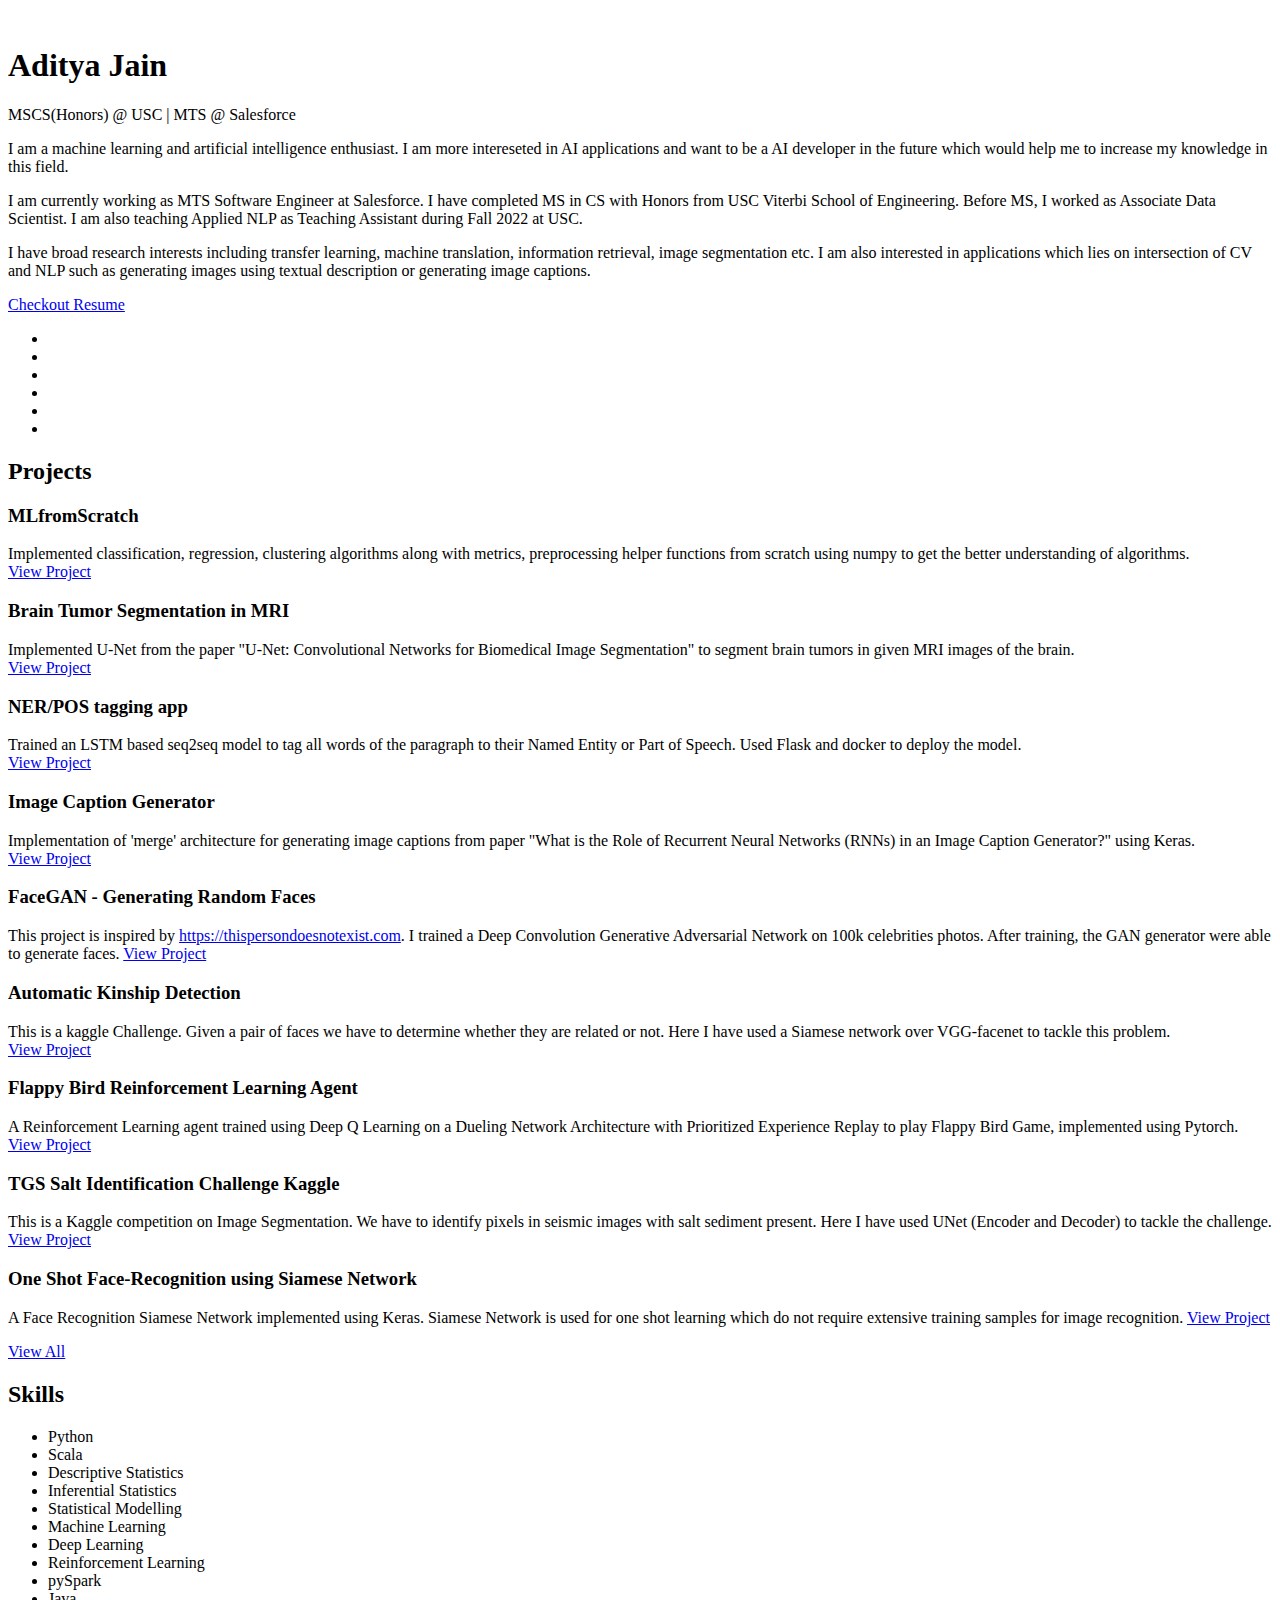
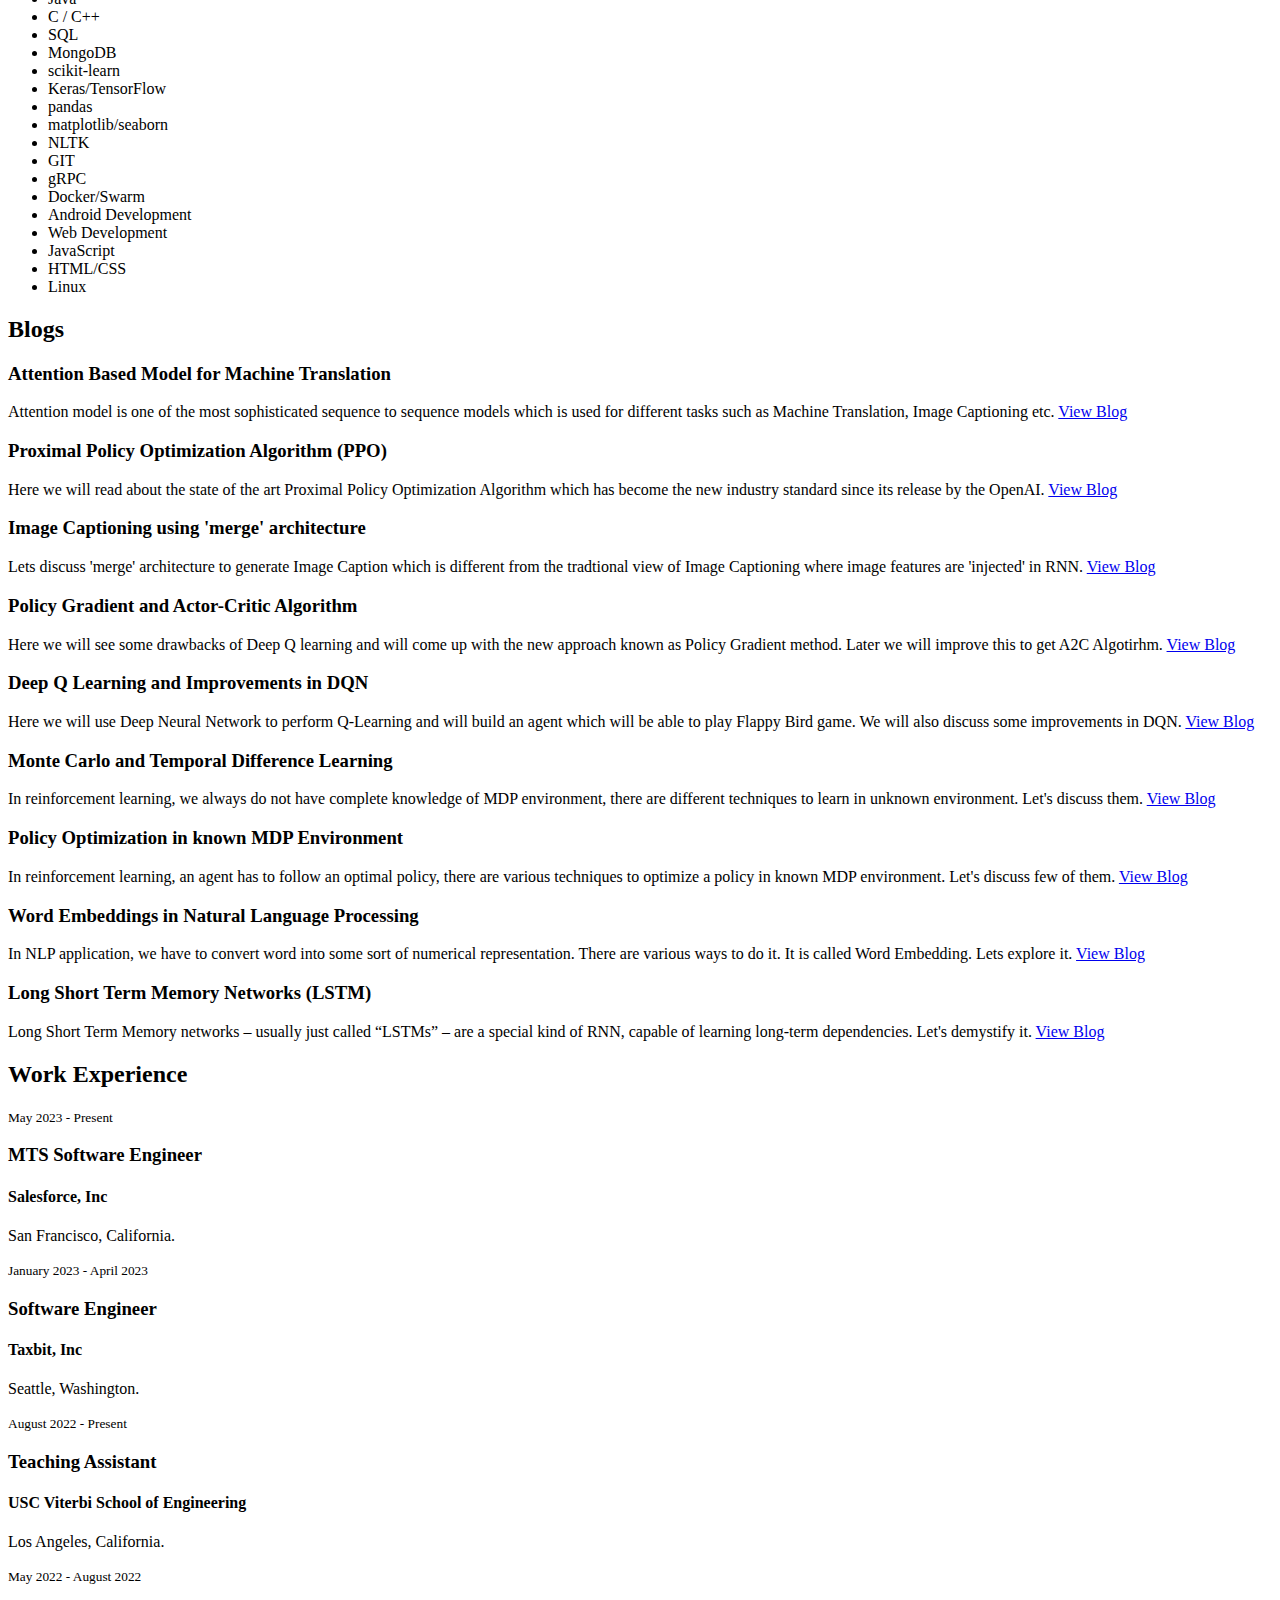
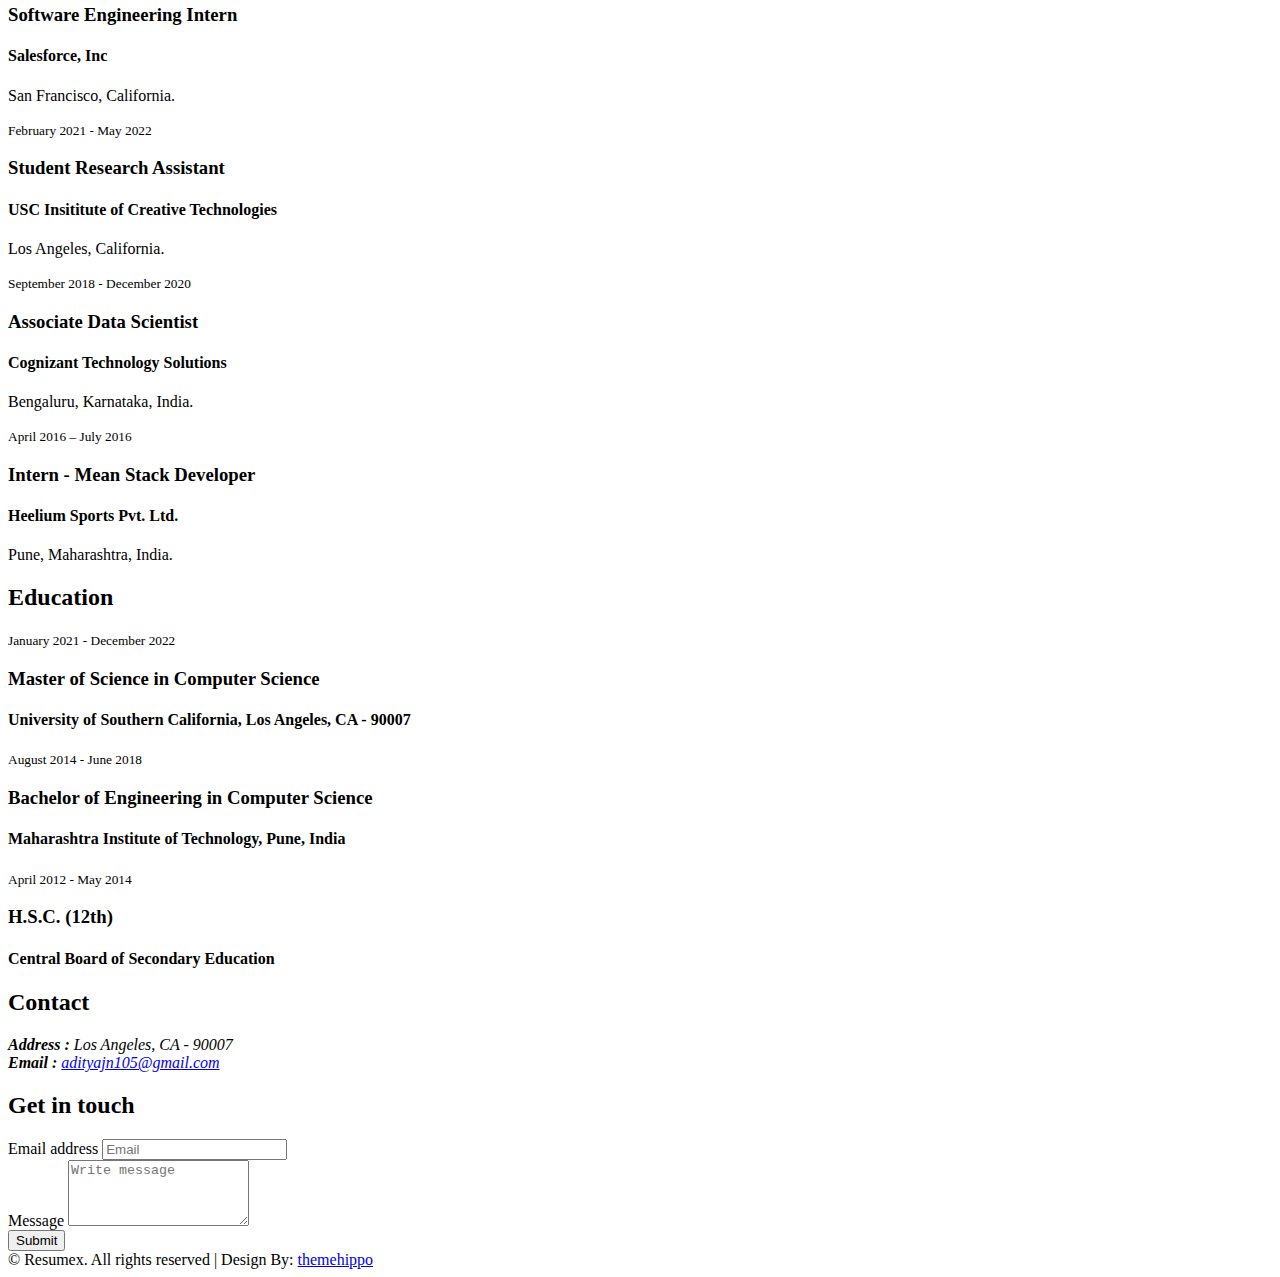
==== commit 81a8213c: "update title" ====
--- a/index.html
+++ b/index.html
@@ -93,7 +93,7 @@
         </div>
         <div class="content">
             <h1>Aditya Jain</h1>
-            <span class="lead">Graduate CS (Honors) Student at USC</span>
+            <span class="lead">MSCS(Honors) @ USC | MTS @ Salesforce</span>
 
             <div class="about-text">
                 <p>
